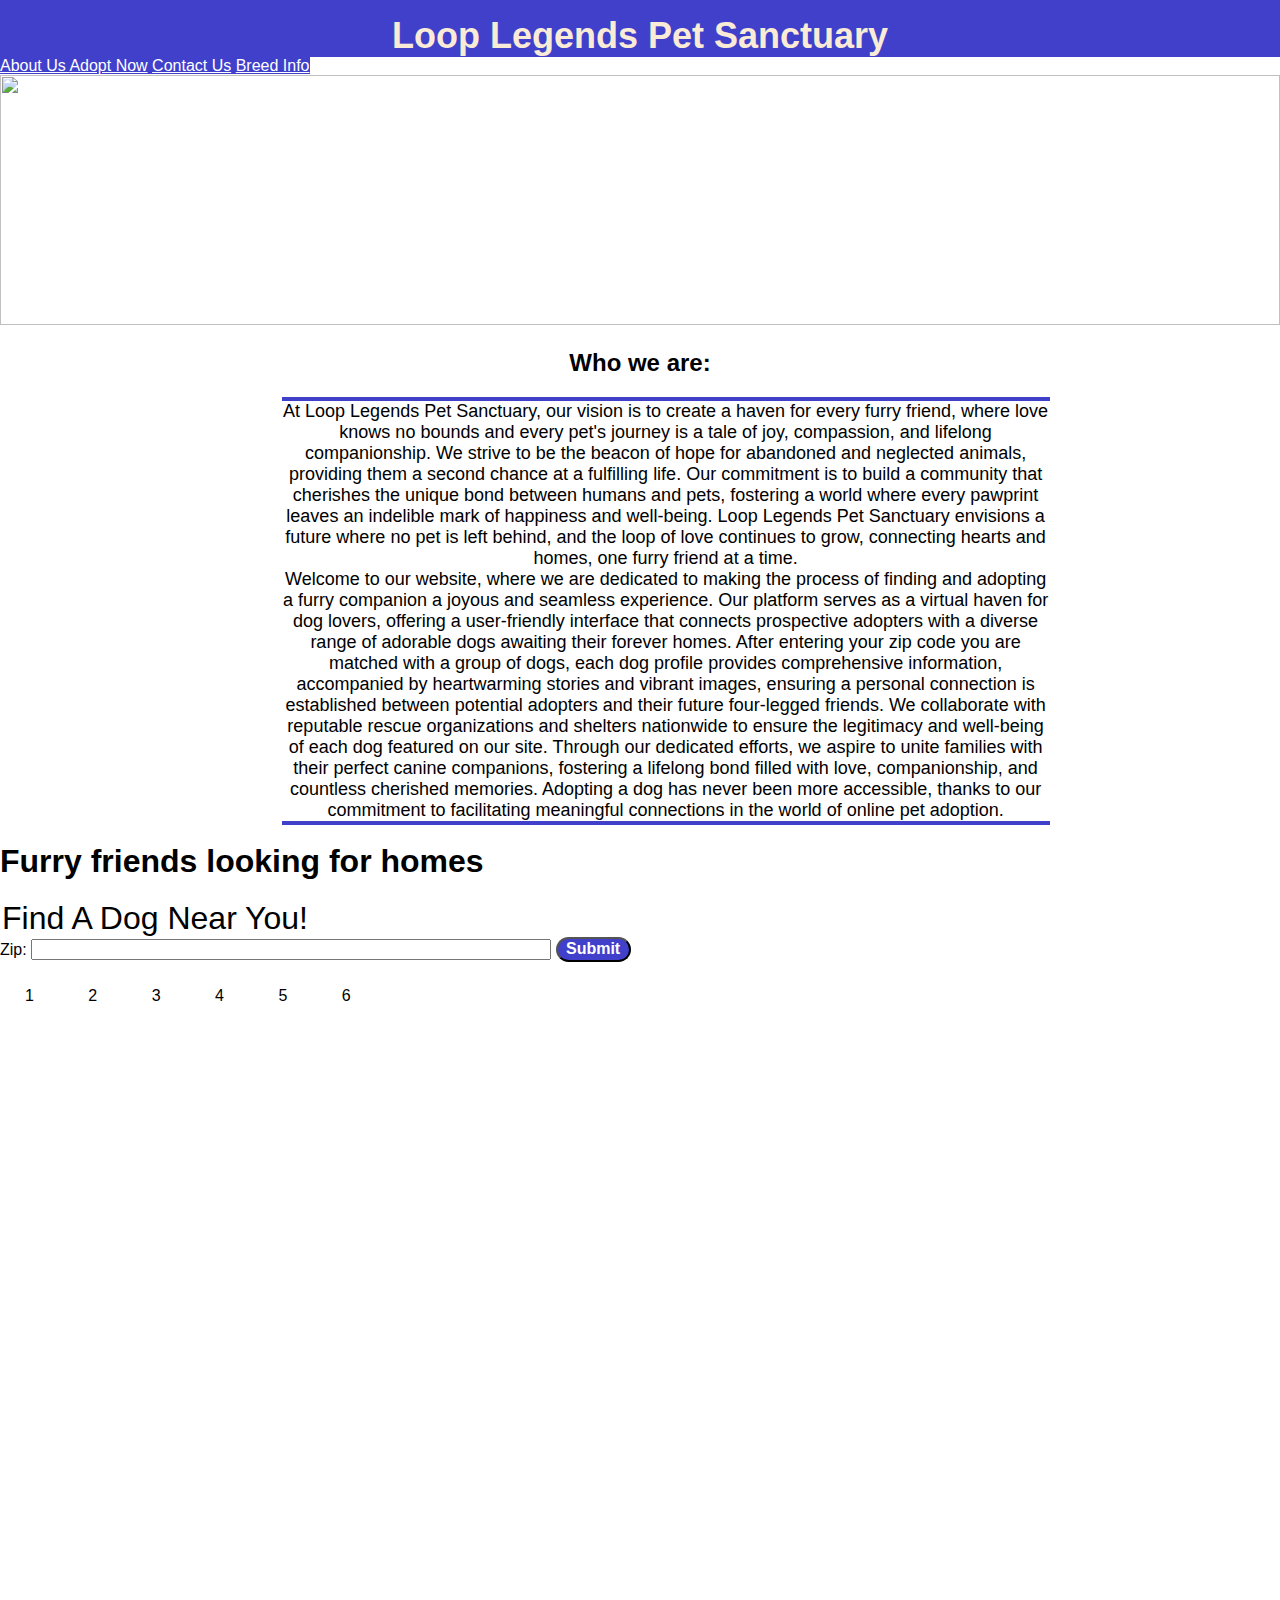
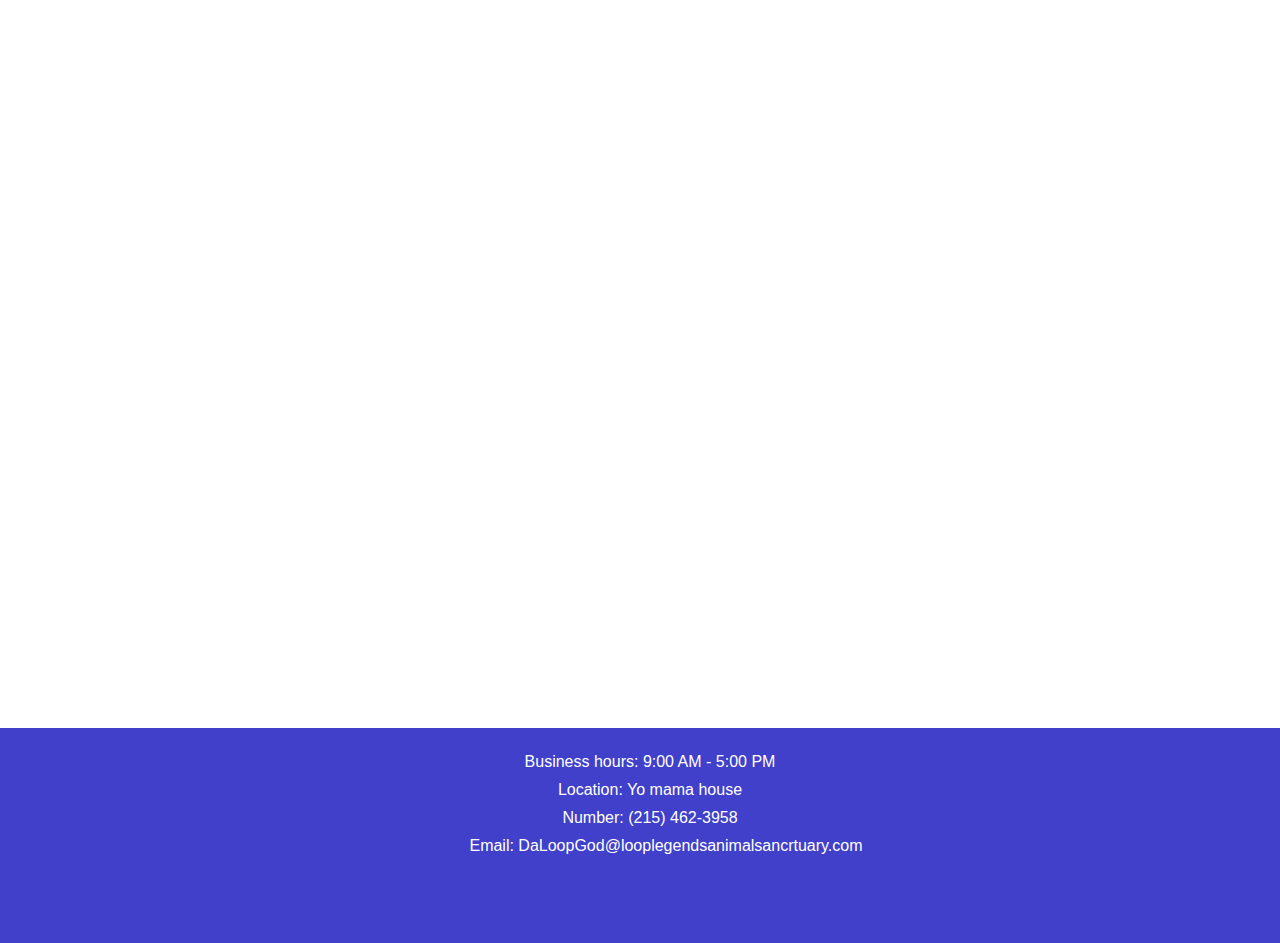
==== index.html @ d045b3fe "added images to the bio and cleaned up some things" ====
<!DOCTYPE html>
<html lang="en">
<head>
    <meta charset="UTF-8">
    <meta name="viewport" content="width=device-width, initial-scale=1.0">
    <title>Loop Legends Pet Sanctuary</title>
    <link rel="stylesheet" type="text/css" href="./assets/style.css" />
</head>

<body>
    <header>
        <nav>
            <h1 class="has-text-centered" class="is-size-3">Loop Legends Pet Sanctuary
            </h1>
            <ul class="navbar" class="has-text-centered">
                <a class="navbar-item" id="about-us" href="about-us.html">About Us </a>
                <a class="navbar-item" id="adopt-now" href="index.html">Adopt Now</a>
                <a class="navbar-item" id="contact-us" href="contact-us.html">Contact Us</a>
                <a class="navbar-item" id="breed-information" href="breed-info.html">Breed Info</a>
            </ul>
        </nav>
    </header>
    <div id="banner">
        <img id="body-img"
            src="https://img.freepik.com/premium-vector/set-silhouette-dog-white-background_769373-9618.jpg">
        <h2 class="is-size-2">Who we are:</h2>
        <div id="banner-p">
            <p>At Loop Legends Pet Sanctuary, our vision is to create a haven for every furry friend, where love knows
                no
                bounds
                and every pet's journey is a tale of joy, compassion, and lifelong companionship. We strive to be the
                beacon
                of
                hope for abandoned and neglected animals, providing them a second chance at a fulfilling life. Our
                commitment is
                to build a community that cherishes the unique bond between humans and pets, fostering a world where
                every
                pawprint leaves an indelible mark of happiness and well-being. Loop Legends Pet Sanctuary envisions a
                future
                where no pet is left behind, and the loop of love continues to grow, connecting hearts and homes, one
                furry
                friend at a time.</p>

            <p>Welcome to our website, where we are dedicated to making the process of finding and adopting a furry
                companion a
                joyous and seamless experience. Our platform serves as a virtual haven for dog lovers, offering a
                user-friendly
                interface that connects prospective adopters with a diverse range of adorable dogs awaiting their
                forever
                homes.
                After entering your zip code you are matched with a group of dogs, each dog profile provides
                comprehensive
                information, accompanied by heartwarming stories and vibrant images, ensuring a personal connection is
                established between potential adopters and their future four-legged friends. We collaborate with
                reputable
                rescue organizations and shelters nationwide to ensure the legitimacy and well-being of each dog
                featured on
                our
                site. Through our dedicated efforts, we aspire to unite families with their perfect canine companions,
                fostering
                a lifelong bond filled with love, companionship, and countless cherished memories. Adopting a dog has
                never
                been
                more accessible, thanks to our commitment to facilitating meaningful connections in the world of online
                pet
                adoption. </p>
        </div>
    </div>
    <br>
    <div class="Flexbox-Component-Class">
        <h1 class="title has-text-centered">
            Furry friends looking for homes
        </h1>
        <form class="has-text-centered">
            <legend> Find A Dog Near You! </legend>
            <label for="zip">Zip:</label>
            <input type="text" name="zip" id="zip">
            <input type="submit" id="submitZip">
        </form>
        <div class="columns is-flex-wrap-wrap is-justify-content-space-between">
            <div class="p-6 bd-highlight  
                has-background-primary"> 1 </div>
            <div class="p-6 bd-highlight  
                has-background-primary"> 2 </div>
            <div class="p-6 bd-highlight  
                has-background-primary"> 3 </div>
            <div class="p-6 bd-highlight  
                has-background-primary"> 4 </div>
            <div class="p-6 bd-highlight  
                has-background-primary"> 5 </div>
                <div class="p-6 bd-highlight  
                has-background-primary"> 6 </div>
        </div>
    </div>
    </div>
    <br>
    <footer>
        <ul>
            <li><a href="#business-hours">Business hours: 9:00 AM - 5:00 PM</a></li>
            <li><a href="#location">Location: Yo mama house</a></li>
            <li><a href="#number">Number: (215) 462-3958</li>
            <li><a href="#email">Email: DaLoopGod@looplegendsanimalsancrtuary.com</a></li>
        </ul>
    </footer>
    <script src="https://ajax.googleapis.com/ajax/libs/jquery/3.1.1/jquery.min.js"></script>
    <script src="./assets/script.js"></script>
</body>

</html>
---- assets/style.css ----
@import "https://cdn.jsdelivr.net/npm/bulma@0.9.4/css/bulma.min.css";

header h1 {
    background-color: rgb(64, 64, 203);
    text-align: center;
    color: antiquewhite;
    padding-top: 15px;
    font-family: 'Segoe UI', Tahoma, Geneva, Verdana, sans-serif;
    font-size: 36px;
    font-weight: bolder;
}

body {
    background-color: white;
    font-family: 'Arial', sans-serif;
    margin: 0;
    padding: 0;
}

body,
h1,
p,
ul {
    margin: 0;
    padding: 0;
}

#body-img {
    height: 250px;
    width: 100%;
    object-fit: cover;
}


#banner-p {
    text-align: center;
    border-top: 4px solid rgb(64, 64, 203);
    border-bottom: 4px solid rgb(64, 64, 203);
    box-decoration-break: clone;
    width: 60%;
    margin-left: 22%;
    font-size: large;
}

/* Nav Bar Customization */

.navbar {
    background-color: rgb(64, 64, 203);
    text-align: center;
}

.navbar-item {
    color: white;
    border-radius: 8px;
    margin-bottom: 2px;
}

header ul {
    width: 100%;
    list-style: none;
    justify-content: center;
    display: inline;
    font-family: 'Segoe UI', Tahoma, Geneva, Verdana, sans-serif;
    color: white;
}

.navbar li a:hover {
    background-color: white;
    color: rgb(64, 64, 203);
}

nav ul li {
    color: red;
}

/* Body Customization */

h2 {
    font-family: 'Segoe UI', Tahoma, Geneva, Verdana, sans-serif;
    text-align: center;
}

form {
    margin-top: 20px;

}

#banner h2 {
    font-weight: bold;
}

.columns {
    overflow: visible;
}

.p-6 {
    margin: 25px;
    display: inline-block;
}

legend {
    font-family: 'Segoe UI', Tahoma, Geneva, Verdana, sans-serif;
    font-size: 32px;
}

label {
    font-family: 'Segoe UI', Tahoma, Geneva, Verdana, sans-serif;
}

input {
    width: 40%;
    font-family: 'Segoe UI', Tahoma, Geneva, Verdana, sans-serif;
}

#submitZip {
    border-radius: 12.5px;
    height: 25px;
    width: 75px;
    color: white;
    background-color: rgb(64, 64, 203);
    font-family: 'Segoe UI', Tahoma, Geneva, Verdana, sans-serif;
    font-size: 16px;
    font-weight: bold;
}

.dog-fact {
    text-align: center;
    padding: 20px;
}

.dog-fact h4 {
    font-size: 32px;
    font-family: 'Segoe UI', Tahoma, Geneva, Verdana, sans-serif;
    align-items: center;
}

.dog-fact button {
    border-radius: 12.5px;
    height: 25px;
    width: 75px;
    color: white;
    background-color: rgb(64, 64, 203);
    font-family: 'Segoe UI', Tahoma, Geneva, Verdana, sans-serif;
    font-size: 16px;
    font-weight: bold;
}
/* Footer Customization */

footer {
    background-color: rgb(64, 64, 203);
    height: 200px;
    margin-top: 100%;
    text-align: center;
    padding-top: 15px;
}

footer li {
    width: 100%;
    list-style: none;
    justify-content: center;
    display: block;
    margin: 10px;
    font-family: 'Segoe UI', Tahoma, Geneva, Verdana, sans-serif;
}

footer li a {
    color: white;
    padding: 14px 16px;
    text-decoration: none;
}


/* setting the text and header to change when resized */

@media screen and (max-width: 1024px) {
    header {
        background-color: rgb(64, 64, 203);
    }

}

@media screen and (max-width: 1024px) {
    #banner-p {
        margin-left: 12.5%;
    }
}

@media screen and (max-width: 1024px) {
    #banner-p {
        margin-right: 12.5%;
    }
}

@media screen and (max-width: 1024px) {
    #banner-p {
        width: 75%;
    }
}

@media screen and (max-width: 764px) {
    #banner-p {
        width: 85%;
    }
}

@media screen and (max-width: 764px) {
    #banner-p {
        margin-left: 7.5%;
    }
}

@media screen and (max-width: 764px) {
    #banner-p {
        margin-right: 7.5%;
    }
}

/* hiding the navbar on smal screens to save screen space */


@media screen and (max-width: 1024px) {
    .navbar-item {
        display: inline;
    }
}

@media screen and (max-width: 1024px) {
    header ul{
        justify-content: center;
    }
}

/* about us page customization */

#about-us-h1 {
    margin: 20px;
    font-size: 36px;
    font-weight: bolder;
    font-family: 'Segoe UI', Tahoma, Geneva, Verdana, sans-serif;
    text-align: center;
}

#about-us-h2 {
    margin-top: 15px;
    margin: 20px;
    font-size: 36px;
    font-weight: bolder;
    font-family: 'Segoe UI', Tahoma, Geneva, Verdana, sans-serif;
    text-align: center;
}

h3 {
    margin-left: 15%;
    margin-top: 15px;
    margin: 20px;
    font-size: 36px;
    font-weight: bolder;
    font-family: 'Segoe UI', Tahoma, Geneva, Verdana, sans-serif;
}
#about-us-p {
    text-align: center;
    border-top: 4px solid rgb(64, 64, 203);
    border-bottom: 4px solid rgb(64, 64, 203);
    box-decoration-break: clone;
    width: 80%;
    margin-left: 10%;
    font-size: 17px;
}

.bio-item {
    display: flex;
    margin: 0px;
    padding: 0px;
    flex-direction: row;
    padding: 15px;
}

#bio-img {
    height: 250px;
    width: 250px;
    float: right;
    margin: 10px;
}
#bio-img-2 {
    height: 250px;
    width: 250px;
    float: left;
    margin: 10px;
}


.team-bio span {
    margin: 15px;
    font-family: 'Segoe UI', Tahoma, Geneva, Verdana, sans-serif;
    font-weight: 24px;
}

#luis, #saydou, #jordan {
  
    margin: 10px;
}

@media screen and (max-width: 764px) {
    #about-us-p {
        width: 85%;
    }
}

@media screen and (max-width: 764px) {
    #about-us-p {
        margin-left: 7.5%;
    }
}

@media screen and (max-width: 764px) {
    #about-us-p {
        margin-right: 7.5%;
    }
}



/* Contact Us page customization */


.contact-us h2 {
    margin-top: 15px;
    margin: 20px;
    font-size: 36px;
    font-weight: bolder;
    font-family: 'Segoe UI', Tahoma, Geneva, Verdana, sans-serif;
    text-align: center;
}

.contact-us p {
    margin-top: 15px;
    margin: 20px;
    font-size: 20px;
    font-weight: bolder;
    font-family: 'Segoe UI', Tahoma, Geneva, Verdana, sans-serif;
    text-align: center;
}

.contact-us ul {
    margin: 20px;
    font-size: 16px;
    font-weight: bold;
    font-family: 'Segoe UI', Tahoma, Geneva, Verdana, sans-serif;
   margin-left: 5%;
}


#fact-h2 {
    font-family: 'Segoe UI', Tahoma, Geneva, Verdana, sans-serif;
    font-size: 30px;
    font-weight: bolder;
    margin: 20px;
}
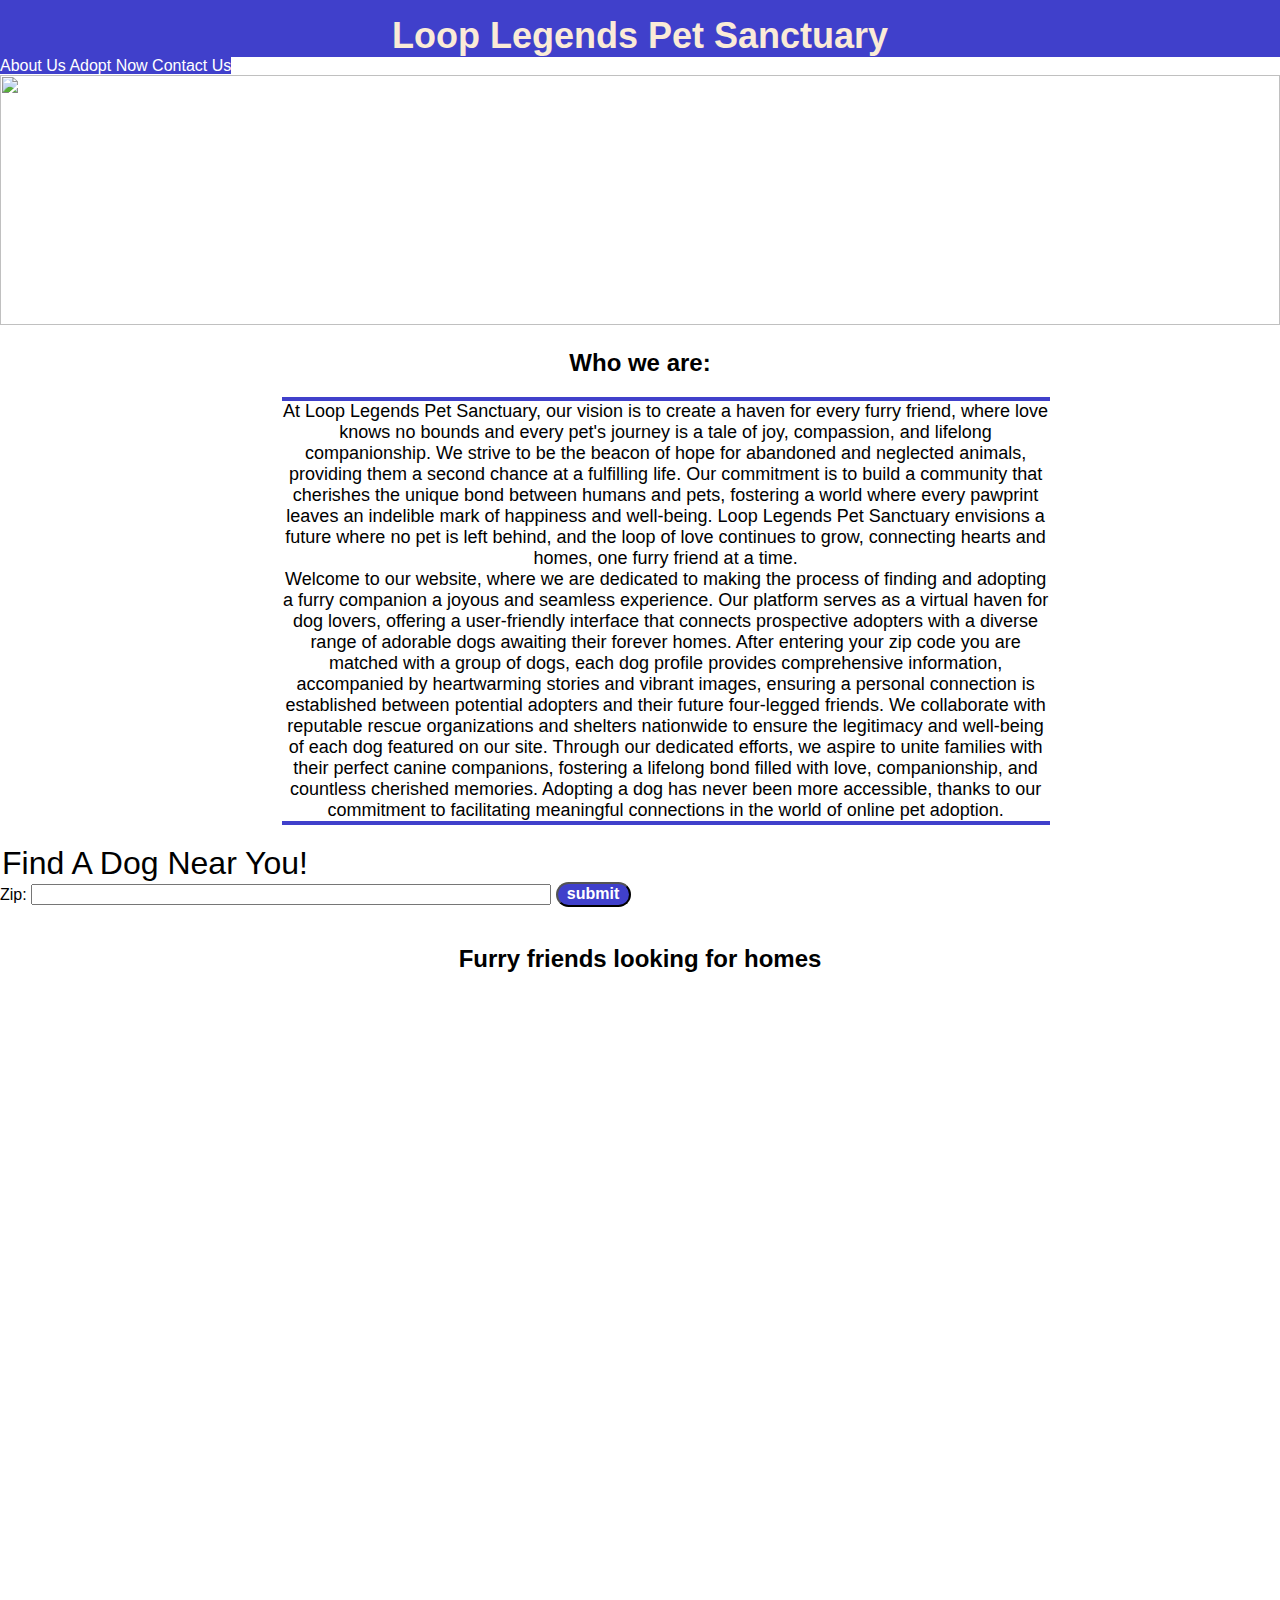
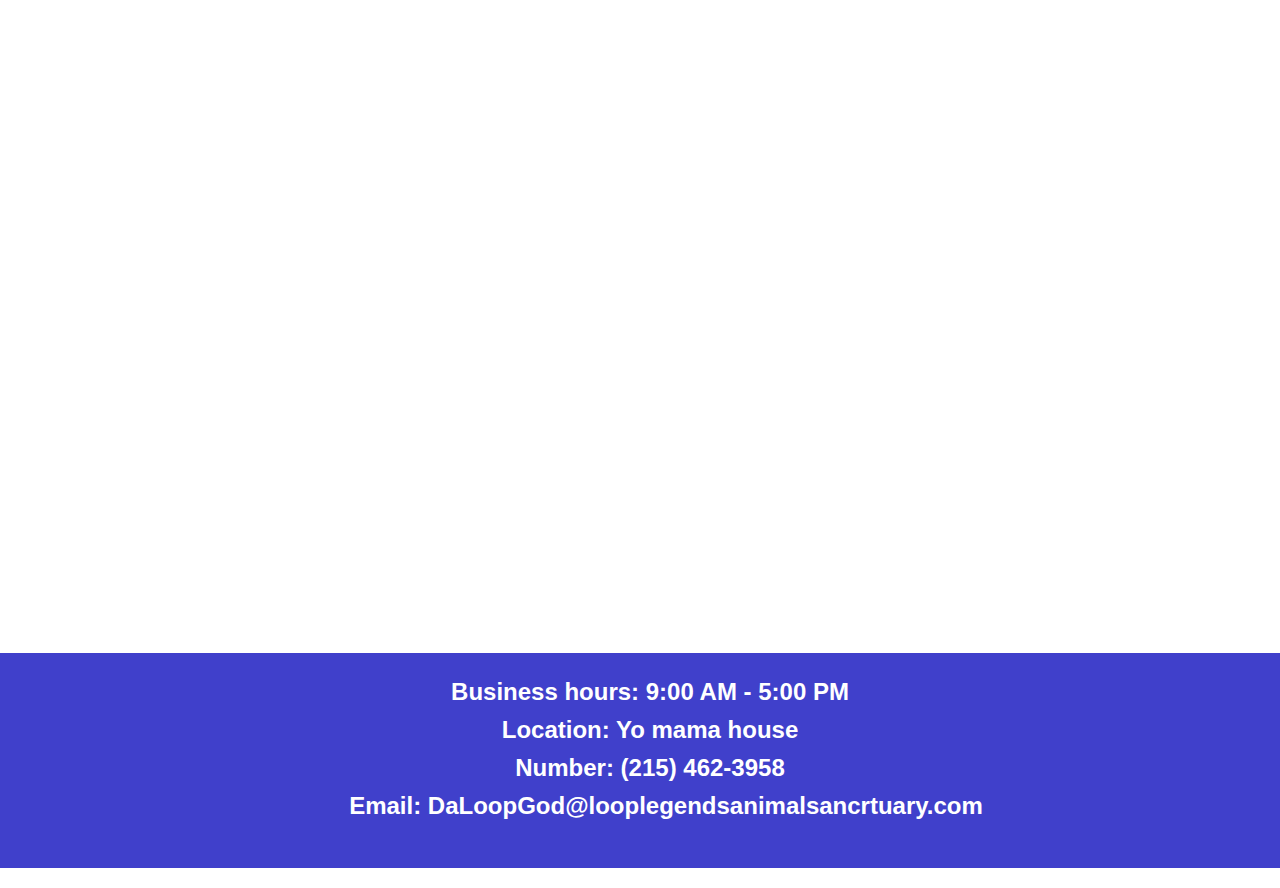
==== commit 59b4aa20: "added more javascript" ====
--- a/index.html
+++ b/index.html
@@ -1,25 +1,25 @@
 <!DOCTYPE html>
 <html lang="en">
+
 <head>
     <meta charset="UTF-8">
     <meta name="viewport" content="width=device-width, initial-scale=1.0">
     <title>Loop Legends Pet Sanctuary</title>
     <link rel="stylesheet" type="text/css" href="./assets/style.css" />
 </head>
+<header>
+    <nav>
+        <h1 class="has-text-centered" class="is-size-3">Loop Legends Pet Sanctuary
+        </h1>
+        <ul class="navbar" class="has-text-centered">
+            <a class="navbar-item">About Us</a>
+            <a class="navbar-item">Adopt Now</a>
+            <a class="navbar-item">Contact Us</a>
+        </ul>
+    </nav>
+</header>
 
 <body>
-    <header>
-        <nav>
-            <h1 class="has-text-centered" class="is-size-3">Loop Legends Pet Sanctuary
-            </h1>
-            <ul class="navbar" class="has-text-centered">
-                <a class="navbar-item" id="about-us" href="about-us.html">About Us </a>
-                <a class="navbar-item" id="adopt-now" href="index.html">Adopt Now</a>
-                <a class="navbar-item" id="contact-us" href="contact-us.html">Contact Us</a>
-                <a class="navbar-item" id="breed-information" href="breed-info.html">Breed Info</a>
-            </ul>
-        </nav>
-    </header>
     <div id="banner">
         <img id="body-img"
             src="https://img.freepik.com/premium-vector/set-silhouette-dog-white-background_769373-9618.jpg">
@@ -66,17 +66,17 @@
                 adoption. </p>
         </div>
     </div>
+
+    <form class="has-text-centered">
+        <legend> Find A Dog Near You! </legend>
+        <label for="zip">Zip:</label>
+        <input type="text" name="zip" id="zip">
+        <button id="submitZip">submit</button>
+    </form>
     <br>
-    <div class="Flexbox-Component-Class">
-        <h1 class="title has-text-centered">
+        <h2 class="title has-text-centered">
             Furry friends looking for homes
-        </h1>
-        <form class="has-text-centered">
-            <legend> Find A Dog Near You! </legend>
-            <label for="zip">Zip:</label>
-            <input type="text" name="zip" id="zip">
-            <input type="submit" id="submitZip">
-        </form>
+        <!-- </h2>
         <div class="columns is-flex-wrap-wrap is-justify-content-space-between">
             <div class="p-6 bd-highlight  
                 has-background-primary"> 1 </div>
@@ -89,21 +89,22 @@
             <div class="p-6 bd-highlight  
                 has-background-primary"> 5 </div>
                 <div class="p-6 bd-highlight  
-                has-background-primary"> 6 </div>
+                has-background-primary"> 6 </div> -->
+            <!-- Fetched images displayed here -->
+            <div id="img-container"></div>
         </div>
     </div>
-    </div>
-    <br>
-    <footer>
-        <ul>
-            <li><a href="#business-hours">Business hours: 9:00 AM - 5:00 PM</a></li>
-            <li><a href="#location">Location: Yo mama house</a></li>
-            <li><a href="#number">Number: (215) 462-3958</li>
-            <li><a href="#email">Email: DaLoopGod@looplegendsanimalsancrtuary.com</a></li>
-        </ul>
-    </footer>
+</div>
+</body>
+<footer>
+    <ul>
+        <li><a href="#business-hours">Business hours: 9:00 AM - 5:00 PM</a></li>
+        <li><a href="#location">Location: Yo mama house</a></li>
+        <li><a href="#number">Number: (215) 462-3958</li>
+        <li><a href="#email">Email: DaLoopGod@looplegendsanimalsancrtuary.com</a></li>
+    </ul>
+</footer>
     <script src="https://ajax.googleapis.com/ajax/libs/jquery/3.1.1/jquery.min.js"></script>
     <script src="./assets/script.js"></script>
-</body>
 
 </html>--- a/assets/style.css
+++ b/assets/style.css
@@ -51,8 +51,6 @@
 
 .navbar-item {
     color: white;
-    border-radius: 8px;
-    margin-bottom: 2px;
 }
 
 header ul {
@@ -123,27 +121,6 @@
     font-weight: bold;
 }
 
-.dog-fact {
-    text-align: center;
-    padding: 20px;
-}
-
-.dog-fact h4 {
-    font-size: 32px;
-    font-family: 'Segoe UI', Tahoma, Geneva, Verdana, sans-serif;
-    align-items: center;
-}
-
-.dog-fact button {
-    border-radius: 12.5px;
-    height: 25px;
-    width: 75px;
-    color: white;
-    background-color: rgb(64, 64, 203);
-    font-family: 'Segoe UI', Tahoma, Geneva, Verdana, sans-serif;
-    font-size: 16px;
-    font-weight: bold;
-}
 /* Footer Customization */
 
 footer {
@@ -218,141 +195,21 @@
 /* hiding the navbar on smal screens to save screen space */
 
 
-@media screen and (max-width: 1024px) {
+@media screen and (max-width: 376px) {
     .navbar-item {
         display: inline;
     }
 }
+/* @media screen and (max-width: 1021px) {
+    .navbar {
+        display: inline;
+    }
+} */
+
+
 
 @media screen and (max-width: 1024px) {
     header ul{
         justify-content: center;
     }
-}
-
-/* about us page customization */
-
-#about-us-h1 {
-    margin: 20px;
-    font-size: 36px;
-    font-weight: bolder;
-    font-family: 'Segoe UI', Tahoma, Geneva, Verdana, sans-serif;
-    text-align: center;
-}
-
-#about-us-h2 {
-    margin-top: 15px;
-    margin: 20px;
-    font-size: 36px;
-    font-weight: bolder;
-    font-family: 'Segoe UI', Tahoma, Geneva, Verdana, sans-serif;
-    text-align: center;
-}
-
-h3 {
-    margin-left: 15%;
-    margin-top: 15px;
-    margin: 20px;
-    font-size: 36px;
-    font-weight: bolder;
-    font-family: 'Segoe UI', Tahoma, Geneva, Verdana, sans-serif;
-}
-#about-us-p {
-    text-align: center;
-    border-top: 4px solid rgb(64, 64, 203);
-    border-bottom: 4px solid rgb(64, 64, 203);
-    box-decoration-break: clone;
-    width: 80%;
-    margin-left: 10%;
-    font-size: 17px;
-}
-
-.bio-item {
-    display: flex;
-    margin: 0px;
-    padding: 0px;
-    flex-direction: row;
-    padding: 15px;
-}
-
-#bio-img {
-    height: 250px;
-    width: 250px;
-    float: right;
-    margin: 10px;
-}
-#bio-img-2 {
-    height: 250px;
-    width: 250px;
-    float: left;
-    margin: 10px;
-}
-
-
-.team-bio span {
-    margin: 15px;
-    font-family: 'Segoe UI', Tahoma, Geneva, Verdana, sans-serif;
-    font-weight: 24px;
-}
-
-#luis, #saydou, #jordan {
-  
-    margin: 10px;
-}
-
-@media screen and (max-width: 764px) {
-    #about-us-p {
-        width: 85%;
-    }
-}
-
-@media screen and (max-width: 764px) {
-    #about-us-p {
-        margin-left: 7.5%;
-    }
-}
-
-@media screen and (max-width: 764px) {
-    #about-us-p {
-        margin-right: 7.5%;
-    }
-}
-
-
-
-/* Contact Us page customization */
-
-
-.contact-us h2 {
-    margin-top: 15px;
-    margin: 20px;
-    font-size: 36px;
-    font-weight: bolder;
-    font-family: 'Segoe UI', Tahoma, Geneva, Verdana, sans-serif;
-    text-align: center;
-}
-
-.contact-us p {
-    margin-top: 15px;
-    margin: 20px;
-    font-size: 20px;
-    font-weight: bolder;
-    font-family: 'Segoe UI', Tahoma, Geneva, Verdana, sans-serif;
-    text-align: center;
-}
-
-.contact-us ul {
-    margin: 20px;
-    font-size: 16px;
-    font-weight: bold;
-    font-family: 'Segoe UI', Tahoma, Geneva, Verdana, sans-serif;
-   margin-left: 5%;
-}
-
-
-#fact-h2 {
-    font-family: 'Segoe UI', Tahoma, Geneva, Verdana, sans-serif;
-    font-size: 30px;
-    font-weight: bolder;
-    margin: 20px;
 }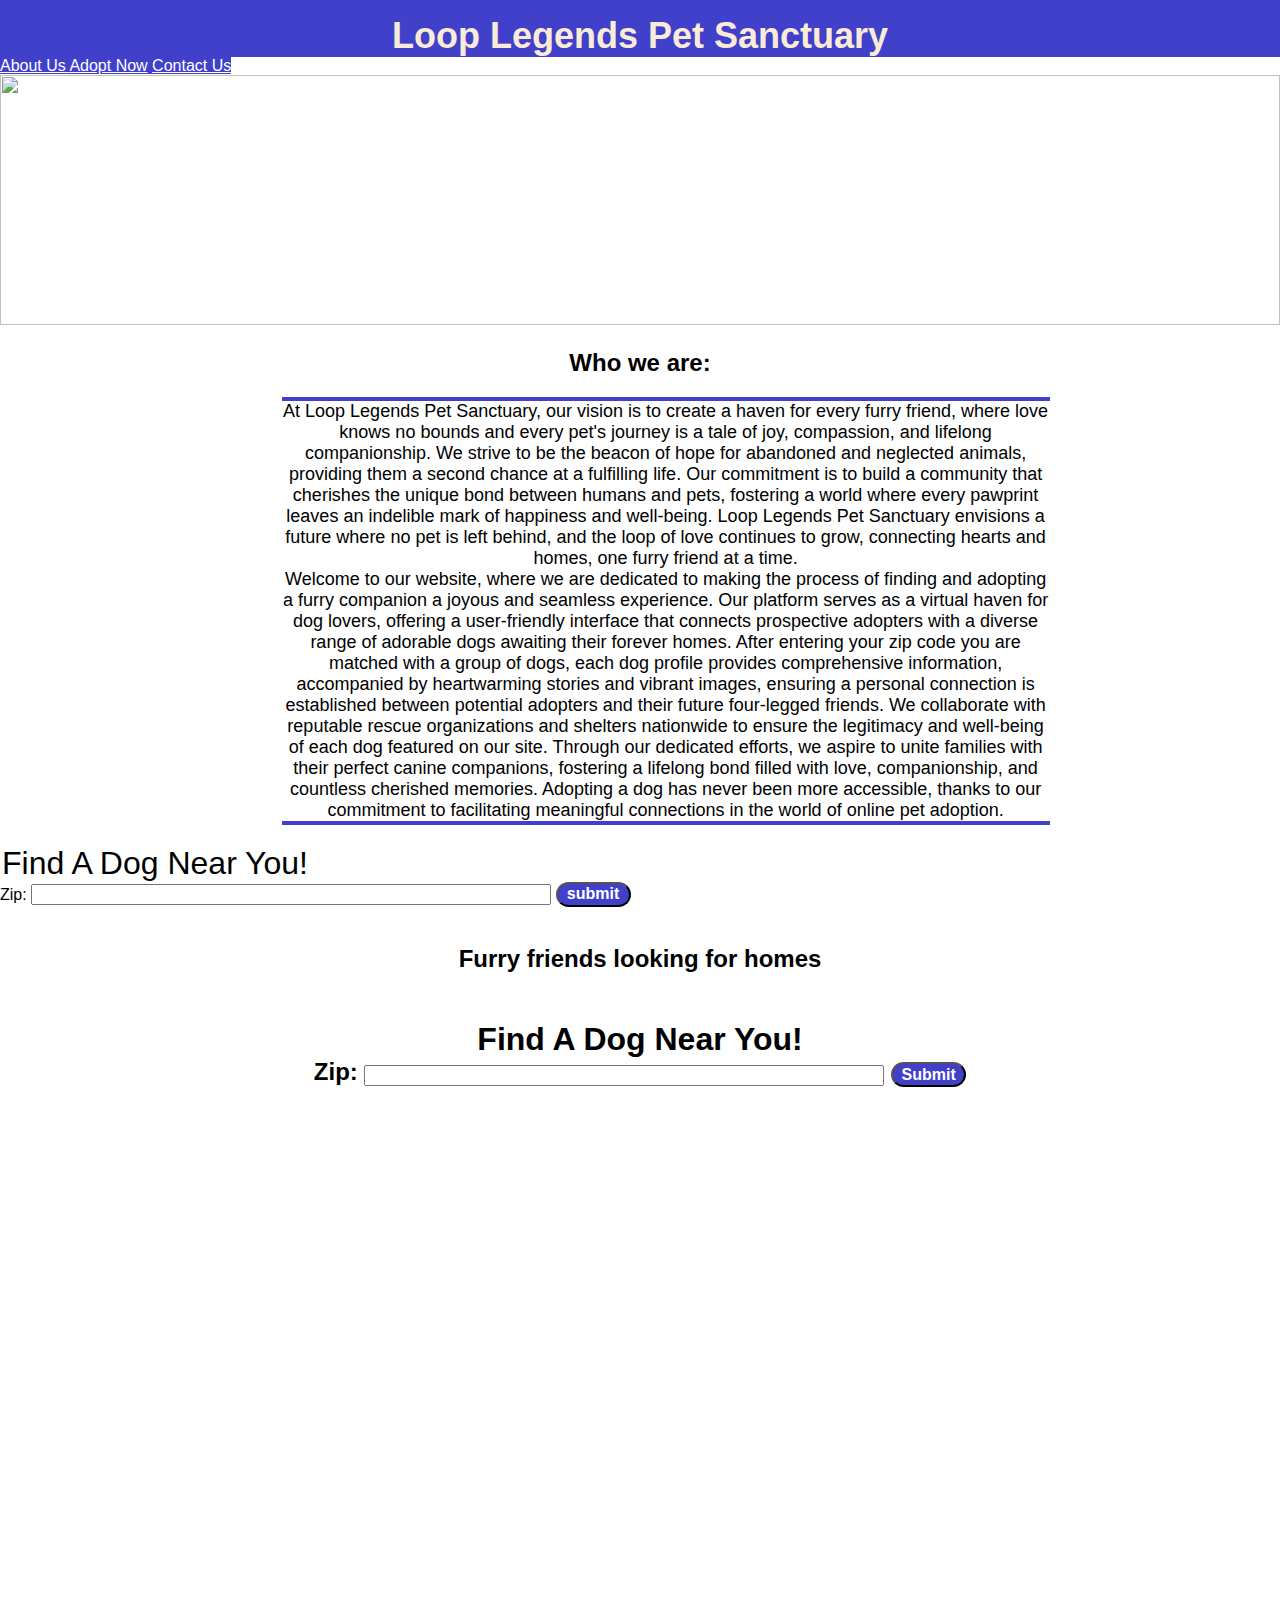
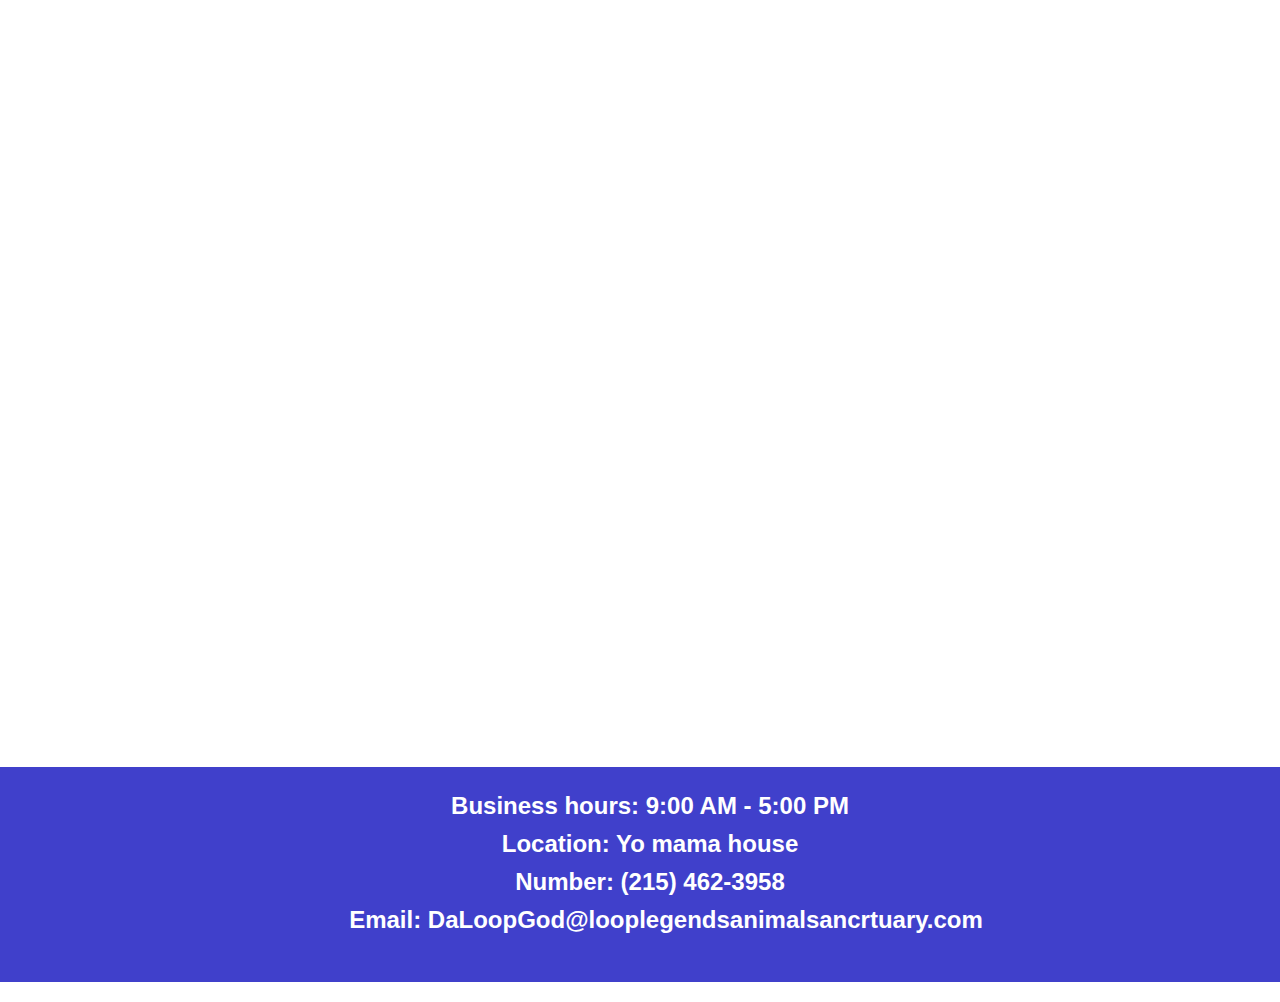
==== commit 5c004673: "Merge branch 'main' into feature/javascript" ====
--- a/index.html
+++ b/index.html
@@ -1,6 +1,5 @@
 <!DOCTYPE html>
 <html lang="en">
-
 <head>
     <meta charset="UTF-8">
     <meta name="viewport" content="width=device-width, initial-scale=1.0">
@@ -12,9 +11,9 @@
         <h1 class="has-text-centered" class="is-size-3">Loop Legends Pet Sanctuary
         </h1>
         <ul class="navbar" class="has-text-centered">
-            <a class="navbar-item">About Us</a>
-            <a class="navbar-item">Adopt Now</a>
-            <a class="navbar-item">Contact Us</a>
+            <a class="navbar-item" id="about-us" href="about-us.html">About Us </a>
+            <a class="navbar-item" id="adopt-now" href="index.html">Adopt Now</a>
+            <a class="navbar-item" id="contact-us" href="contact-us.html">Contact Us</a>
         </ul>
     </nav>
 </header>
@@ -94,17 +93,23 @@
             <div id="img-container"></div>
         </div>
     </div>
-</div>
-</body>
-<footer>
-    <ul>
-        <li><a href="#business-hours">Business hours: 9:00 AM - 5:00 PM</a></li>
-        <li><a href="#location">Location: Yo mama house</a></li>
-        <li><a href="#number">Number: (215) 462-3958</li>
-        <li><a href="#email">Email: DaLoopGod@looplegendsanimalsancrtuary.com</a></li>
-    </ul>
-</footer>
+    </div>
+    <br>
+    <form class="has-text-centered">
+        <legend> Find A Dog Near You! </legend>
+        <label for="zip">Zip:</label>
+        <input type="text" name="zip" id="zip">
+        <input type="submit" id="submitZip">
+    </form>
+    <footer>
+        <ul>
+            <li><a href="#business-hours">Business hours: 9:00 AM - 5:00 PM</a></li>
+            <li><a href="#location">Location: Yo mama house</a></li>
+            <li><a href="#number">Number: (215) 462-3958</li>
+            <li><a href="#email">Email: DaLoopGod@looplegendsanimalsancrtuary.com</a></li>
+        </ul>
+    </footer>
     <script src="https://ajax.googleapis.com/ajax/libs/jquery/3.1.1/jquery.min.js"></script>
     <script src="./assets/script.js"></script>
-
+</body>
 </html>--- a/assets/style.css
+++ b/assets/style.css
@@ -51,6 +51,8 @@
 
 .navbar-item {
     color: white;
+    border-radius: 8px;
+    margin-bottom: 2px;
 }
 
 header ul {
@@ -212,4 +214,96 @@
     header ul{
         justify-content: center;
     }
+}
+
+/* about us page customization */
+
+#about-us-h1 {
+    margin: 20px;
+    font-size: 36px;
+    font-weight: bolder;
+    font-family: 'Segoe UI', Tahoma, Geneva, Verdana, sans-serif;
+    text-align: center;
+}
+
+#about-us-h2 {
+    margin-top: 15px;
+    margin: 20px;
+    font-size: 36px;
+    font-weight: bolder;
+    font-family: 'Segoe UI', Tahoma, Geneva, Verdana, sans-serif;
+    text-align: center;
+}
+
+h3 {
+    margin-left: 15%;
+    margin-top: 15px;
+    margin: 20px;
+    font-size: 36px;
+    font-weight: bolder;
+    font-family: 'Segoe UI', Tahoma, Geneva, Verdana, sans-serif;
+}
+#about-us-p {
+    text-align: center;
+    border-top: 4px solid rgb(64, 64, 203);
+    border-bottom: 4px solid rgb(64, 64, 203);
+    box-decoration-break: clone;
+    width: 80%;
+    margin-left: 10%;
+    font-size: 17px;
+}
+
+.team-bio p {
+    margin: 15px;
+    font-family: 'Segoe UI', Tahoma, Geneva, Verdana, sans-serif;
+
+}
+
+@media screen and (max-width: 764px) {
+    #about-us-p {
+        width: 85%;
+    }
+}
+
+@media screen and (max-width: 764px) {
+    #about-us-p {
+        margin-left: 7.5%;
+    }
+}
+
+@media screen and (max-width: 764px) {
+    #about-us-p {
+        margin-right: 7.5%;
+    }
+}
+
+
+
+/* Contact Us page customization */
+
+
+.contact-us h2 {
+    margin-top: 15px;
+    margin: 20px;
+    font-size: 36px;
+    font-weight: bolder;
+    font-family: 'Segoe UI', Tahoma, Geneva, Verdana, sans-serif;
+    text-align: center;
+}
+
+.contact-us p {
+    margin-top: 15px;
+    margin: 20px;
+    font-size: 20px;
+    font-weight: bolder;
+    font-family: 'Segoe UI', Tahoma, Geneva, Verdana, sans-serif;
+    text-align: center;
+}
+
+.contact-us ul {
+    margin: 20px;
+    font-size: 16px;
+    font-weight: bold;
+    font-family: 'Segoe UI', Tahoma, Geneva, Verdana, sans-serif;
+   margin-left: 5%;
 }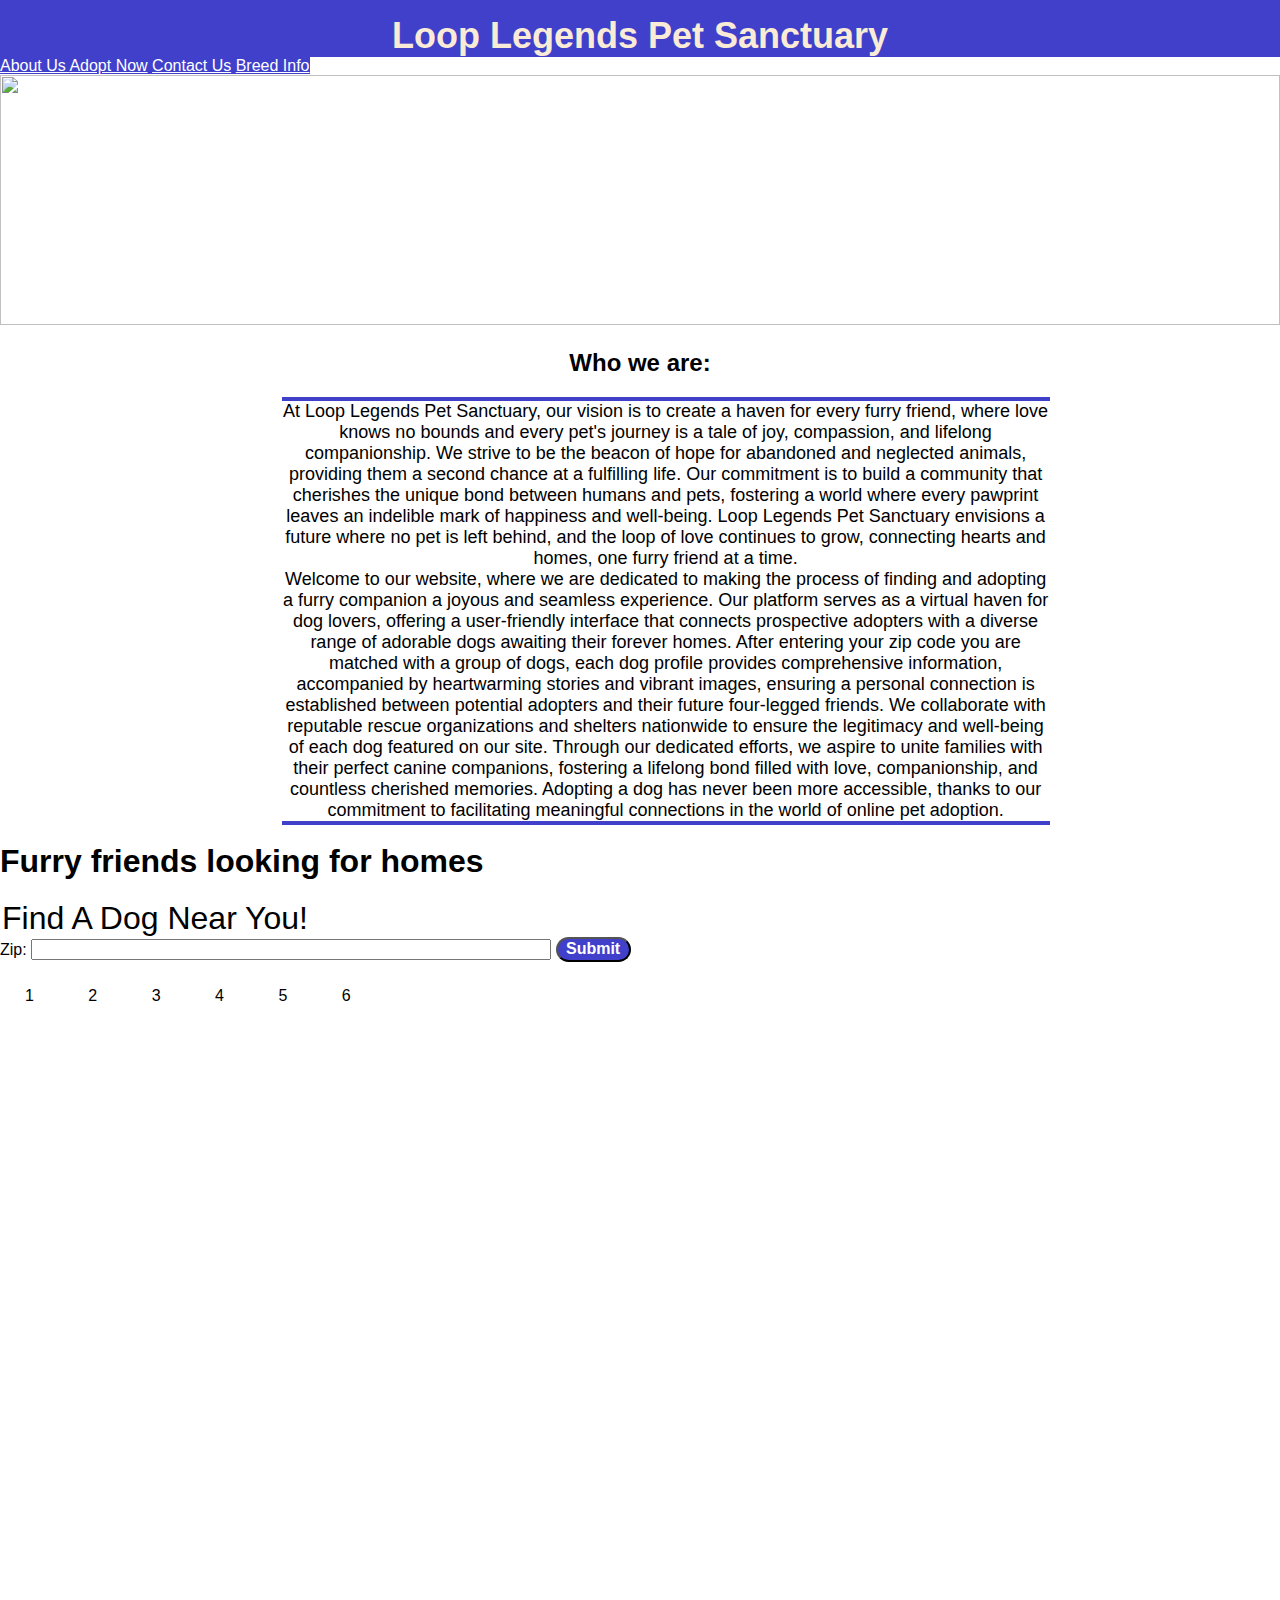
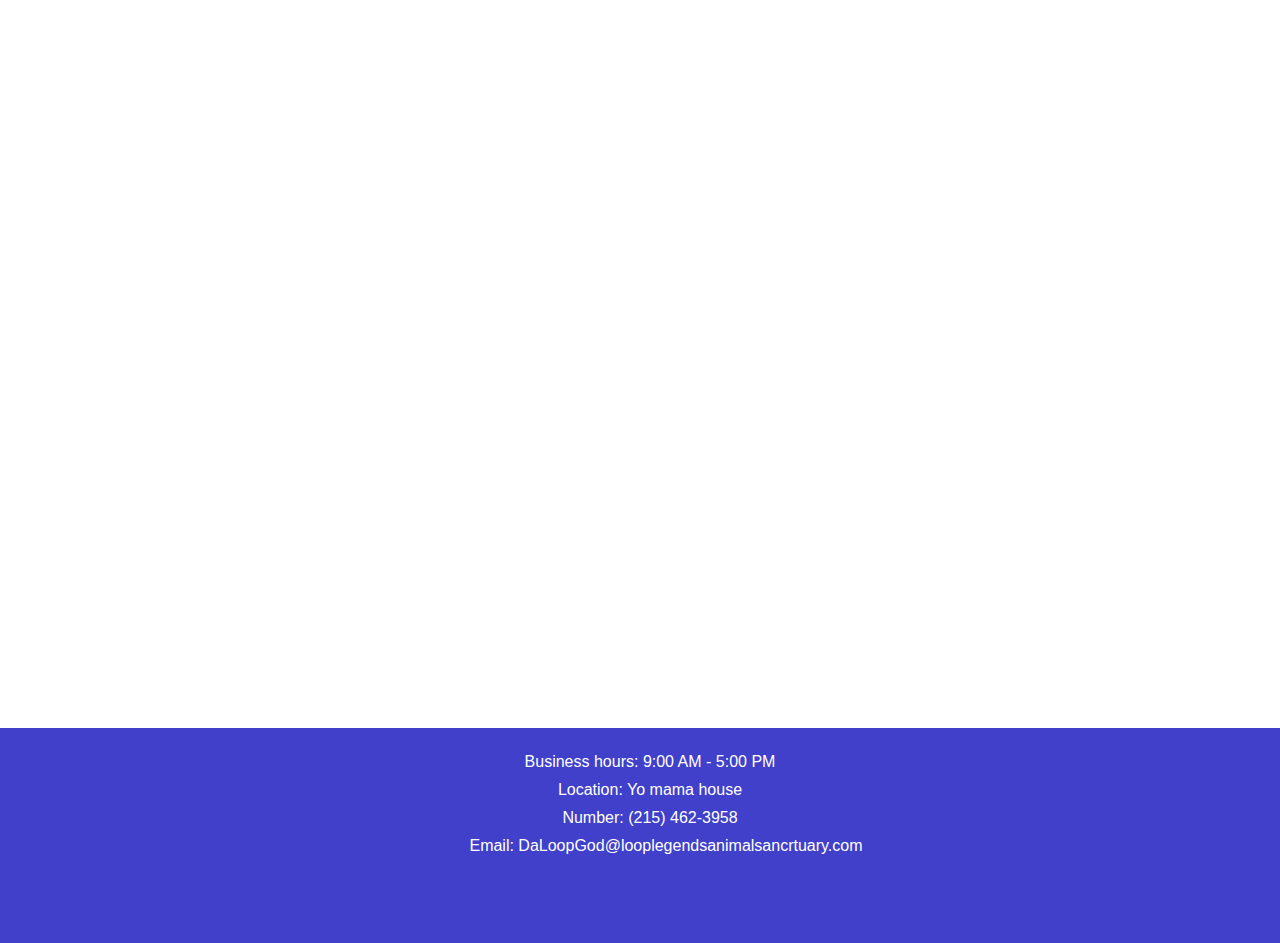
==== commit 5e77b3c4: "Merge pull request #19 from Lrive004/feature/bio-images" ====
--- a/index.html
+++ b/index.html
@@ -6,19 +6,20 @@
     <title>Loop Legends Pet Sanctuary</title>
     <link rel="stylesheet" type="text/css" href="./assets/style.css" />
 </head>
-<header>
-    <nav>
-        <h1 class="has-text-centered" class="is-size-3">Loop Legends Pet Sanctuary
-        </h1>
-        <ul class="navbar" class="has-text-centered">
-            <a class="navbar-item" id="about-us" href="about-us.html">About Us </a>
-            <a class="navbar-item" id="adopt-now" href="index.html">Adopt Now</a>
-            <a class="navbar-item" id="contact-us" href="contact-us.html">Contact Us</a>
-        </ul>
-    </nav>
-</header>
 
 <body>
+    <header>
+        <nav>
+            <h1 class="has-text-centered" class="is-size-3">Loop Legends Pet Sanctuary
+            </h1>
+            <ul class="navbar" class="has-text-centered">
+                <a class="navbar-item" id="about-us" href="about-us.html">About Us </a>
+                <a class="navbar-item" id="adopt-now" href="index.html">Adopt Now</a>
+                <a class="navbar-item" id="contact-us" href="contact-us.html">Contact Us</a>
+                <a class="navbar-item" id="breed-information" href="breed-info.html">Breed Info</a>
+            </ul>
+        </nav>
+    </header>
     <div id="banner">
         <img id="body-img"
             src="https://img.freepik.com/premium-vector/set-silhouette-dog-white-background_769373-9618.jpg">
@@ -65,17 +66,17 @@
                 adoption. </p>
         </div>
     </div>
-
-    <form class="has-text-centered">
-        <legend> Find A Dog Near You! </legend>
-        <label for="zip">Zip:</label>
-        <input type="text" name="zip" id="zip">
-        <button id="submitZip">submit</button>
-    </form>
     <br>
-        <h2 class="title has-text-centered">
+    <div class="Flexbox-Component-Class">
+        <h1 class="title has-text-centered">
             Furry friends looking for homes
-        <!-- </h2>
+        </h1>
+        <form class="has-text-centered">
+            <legend> Find A Dog Near You! </legend>
+            <label for="zip">Zip:</label>
+            <input type="text" name="zip" id="zip">
+            <input type="submit" id="submitZip">
+        </form>
         <div class="columns is-flex-wrap-wrap is-justify-content-space-between">
             <div class="p-6 bd-highlight  
                 has-background-primary"> 1 </div>
@@ -88,19 +89,11 @@
             <div class="p-6 bd-highlight  
                 has-background-primary"> 5 </div>
                 <div class="p-6 bd-highlight  
-                has-background-primary"> 6 </div> -->
-            <!-- Fetched images displayed here -->
-            <div id="img-container"></div>
+                has-background-primary"> 6 </div>
         </div>
     </div>
     </div>
     <br>
-    <form class="has-text-centered">
-        <legend> Find A Dog Near You! </legend>
-        <label for="zip">Zip:</label>
-        <input type="text" name="zip" id="zip">
-        <input type="submit" id="submitZip">
-    </form>
     <footer>
         <ul>
             <li><a href="#business-hours">Business hours: 9:00 AM - 5:00 PM</a></li>
@@ -112,4 +105,5 @@
     <script src="https://ajax.googleapis.com/ajax/libs/jquery/3.1.1/jquery.min.js"></script>
     <script src="./assets/script.js"></script>
 </body>
+
 </html>--- a/assets/style.css
+++ b/assets/style.css
@@ -123,6 +123,27 @@
     font-weight: bold;
 }
 
+.dog-fact {
+    text-align: center;
+    padding: 20px;
+}
+
+.dog-fact h4 {
+    font-size: 32px;
+    font-family: 'Segoe UI', Tahoma, Geneva, Verdana, sans-serif;
+    align-items: center;
+}
+
+.dog-fact button {
+    border-radius: 12.5px;
+    height: 25px;
+    width: 75px;
+    color: white;
+    background-color: rgb(64, 64, 203);
+    font-family: 'Segoe UI', Tahoma, Geneva, Verdana, sans-serif;
+    font-size: 16px;
+    font-weight: bold;
+}
 /* Footer Customization */
 
 footer {
@@ -253,10 +274,37 @@
     font-size: 17px;
 }
 
-.team-bio p {
+.bio-item {
+    display: flex;
+    margin: 0px;
+    padding: 0px;
+    flex-direction: row;
+    padding: 15px;
+}
+
+#bio-img {
+    height: 250px;
+    width: 250px;
+    float: right;
+    margin: 10px;
+}
+#bio-img-2 {
+    height: 250px;
+    width: 250px;
+    float: left;
+    margin: 10px;
+}
+
+
+.team-bio span {
     margin: 15px;
     font-family: 'Segoe UI', Tahoma, Geneva, Verdana, sans-serif;
-
+    font-weight: 24px;
+}
+
+#luis, #saydou, #jordan {
+  
+    margin: 10px;
 }
 
 @media screen and (max-width: 764px) {
@@ -306,4 +354,12 @@
     font-weight: bold;
     font-family: 'Segoe UI', Tahoma, Geneva, Verdana, sans-serif;
    margin-left: 5%;
+}
+
+
+#fact-h2 {
+    font-family: 'Segoe UI', Tahoma, Geneva, Verdana, sans-serif;
+    font-size: 30px;
+    font-weight: bolder;
+    margin: 20px;
 }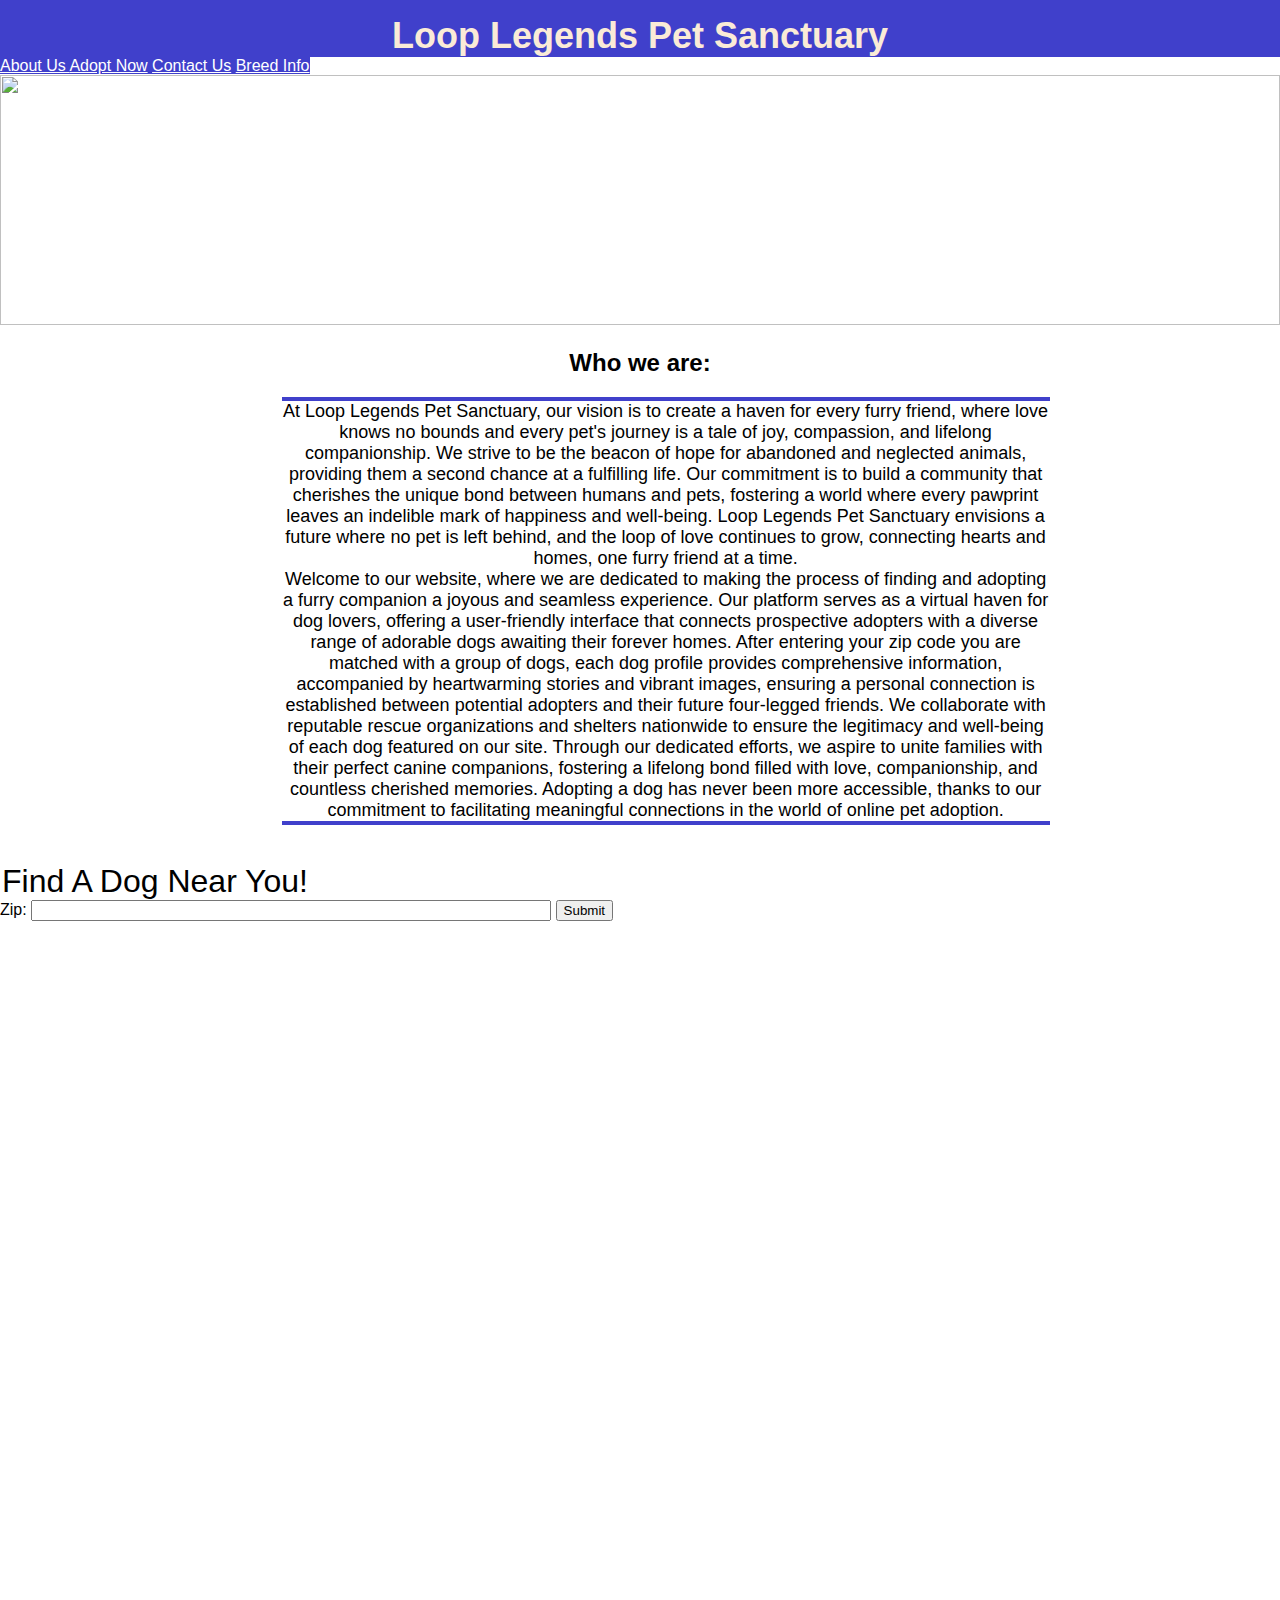
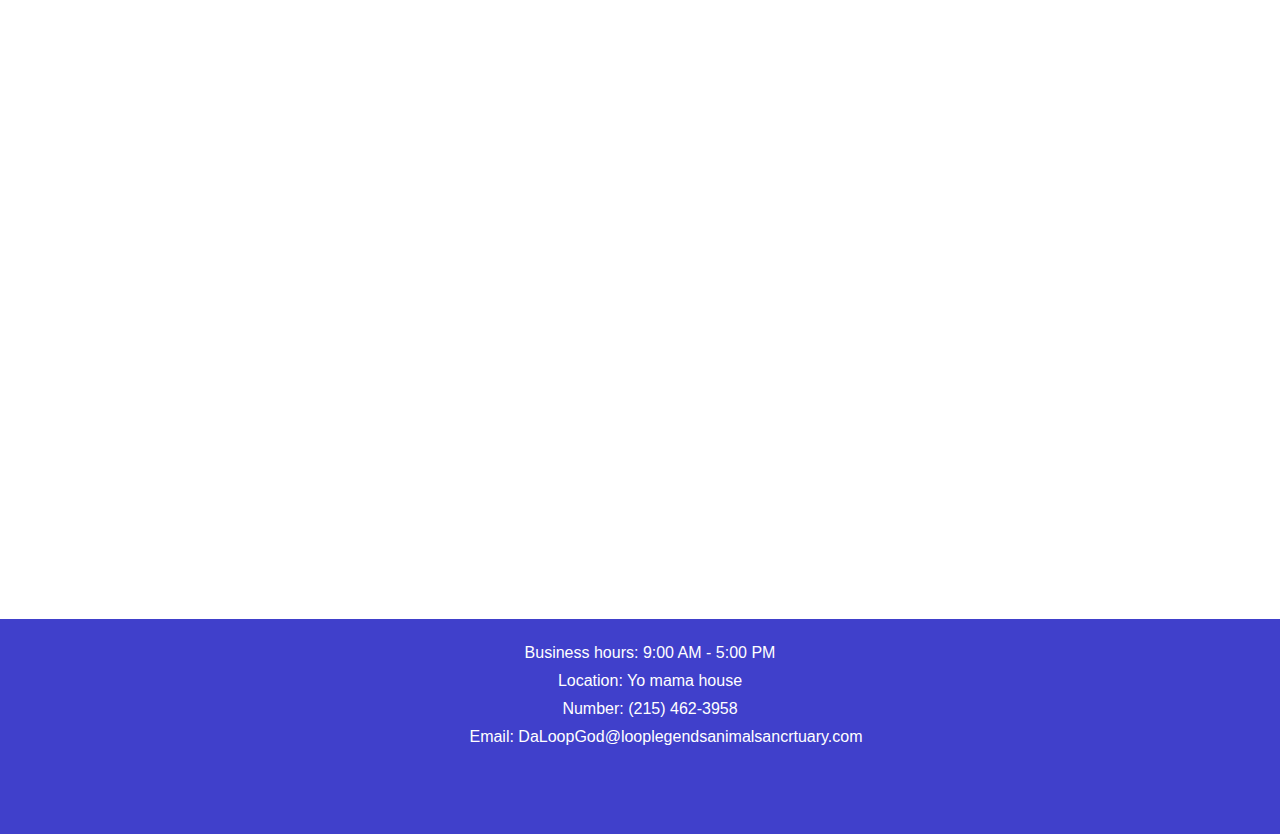
==== commit 6cf1e650: "added images of dogs based on zip when searched for" ====
--- a/index.html
+++ b/index.html
@@ -66,34 +66,20 @@
                 adoption. </p>
         </div>
     </div>
+    
     <br>
-    <div class="Flexbox-Component-Class">
-        <h1 class="title has-text-centered">
-            Furry friends looking for homes
-        </h1>
-        <form class="has-text-centered">
+    
+    <form class="has-text-centered">
             <legend> Find A Dog Near You! </legend>
             <label for="zip">Zip:</label>
             <input type="text" name="zip" id="zip">
-            <input type="submit" id="submitZip">
-        </form>
-        <div class="columns is-flex-wrap-wrap is-justify-content-space-between">
-            <div class="p-6 bd-highlight  
-                has-background-primary"> 1 </div>
-            <div class="p-6 bd-highlight  
-                has-background-primary"> 2 </div>
-            <div class="p-6 bd-highlight  
-                has-background-primary"> 3 </div>
-            <div class="p-6 bd-highlight  
-                has-background-primary"> 4 </div>
-            <div class="p-6 bd-highlight  
-                has-background-primary"> 5 </div>
-                <div class="p-6 bd-highlight  
-                has-background-primary"> 6 </div>
-        </div>
-    </div>
-    </div>
+            <button id="submit-zip">Submit</button>
+    </form>
+
+    <div id="img-container"></div>
+
     <br>
+
     <footer>
         <ul>
             <li><a href="#business-hours">Business hours: 9:00 AM - 5:00 PM</a></li>
--- a/assets/style.css
+++ b/assets/style.css
@@ -89,14 +89,6 @@
     font-weight: bold;
 }
 
-.columns {
-    overflow: visible;
-}
-
-.p-6 {
-    margin: 25px;
-    display: inline-block;
-}
 
 legend {
     font-family: 'Segoe UI', Tahoma, Geneva, Verdana, sans-serif;
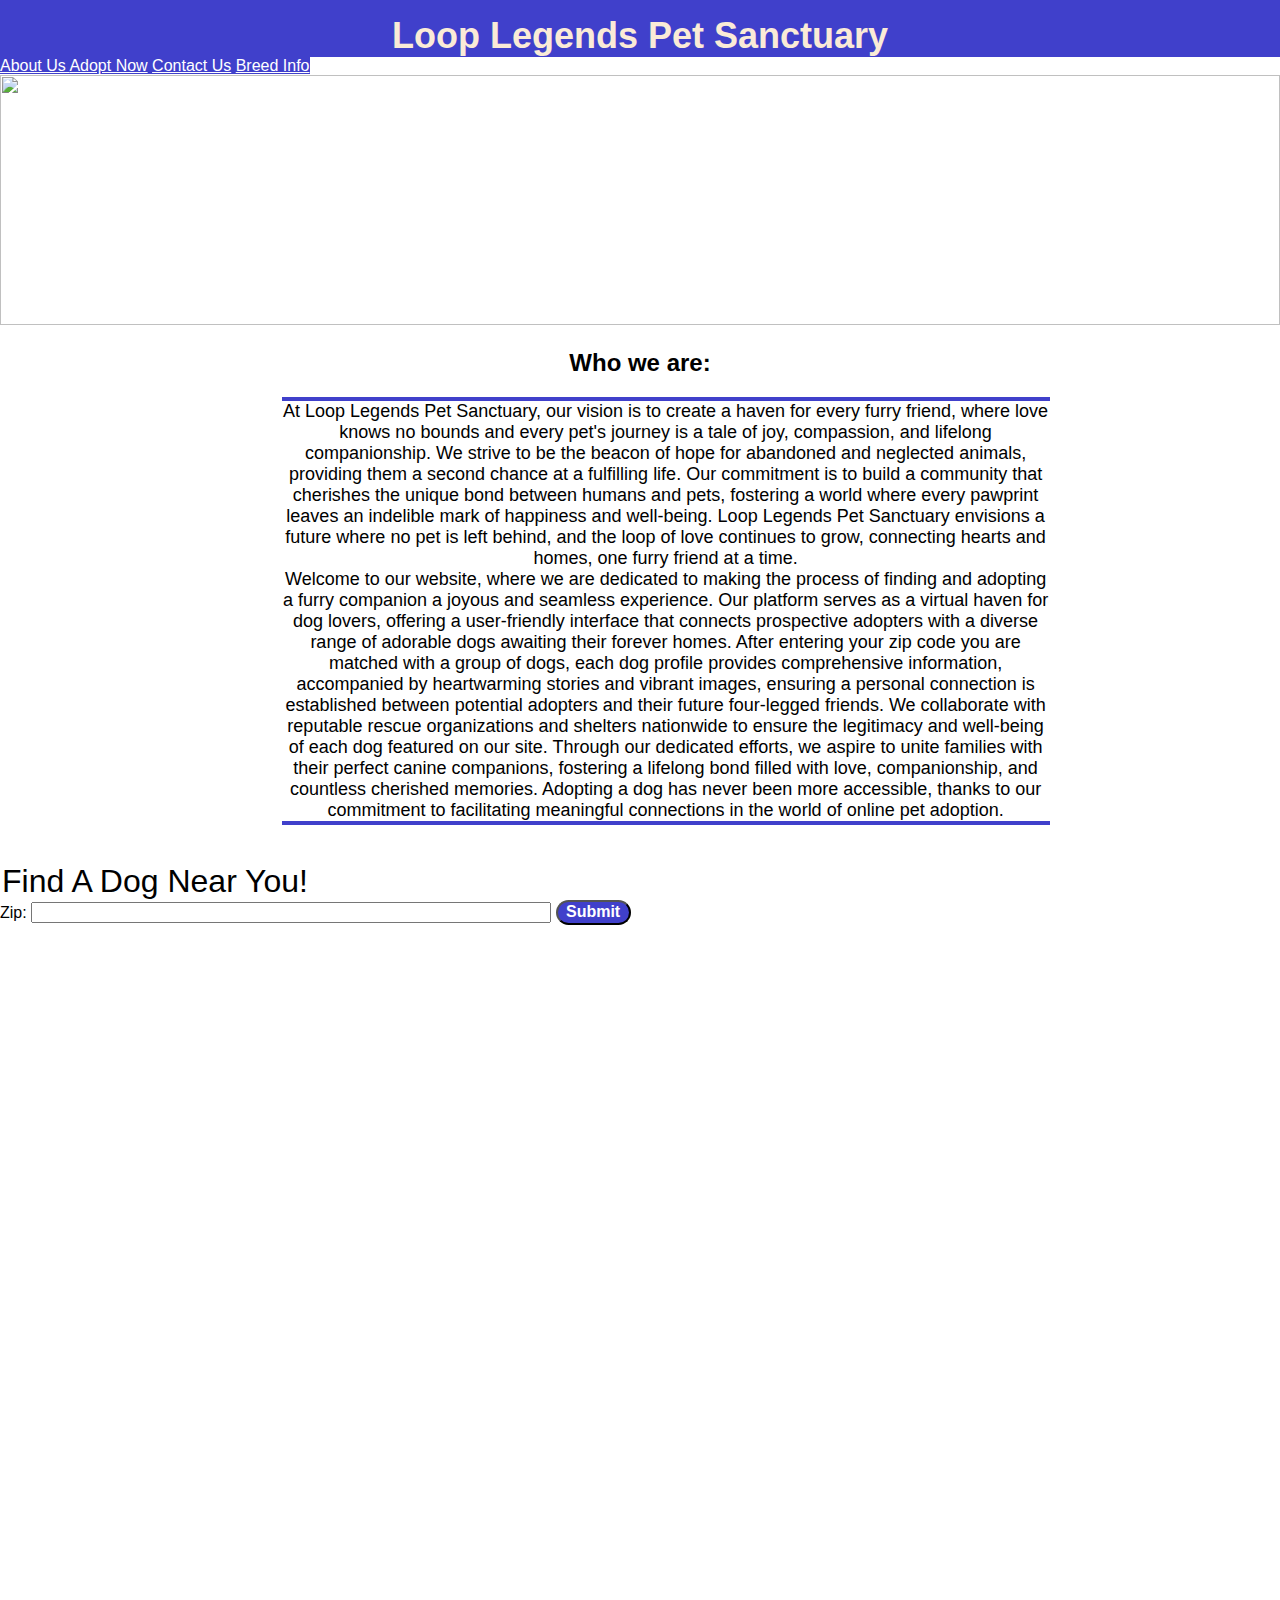
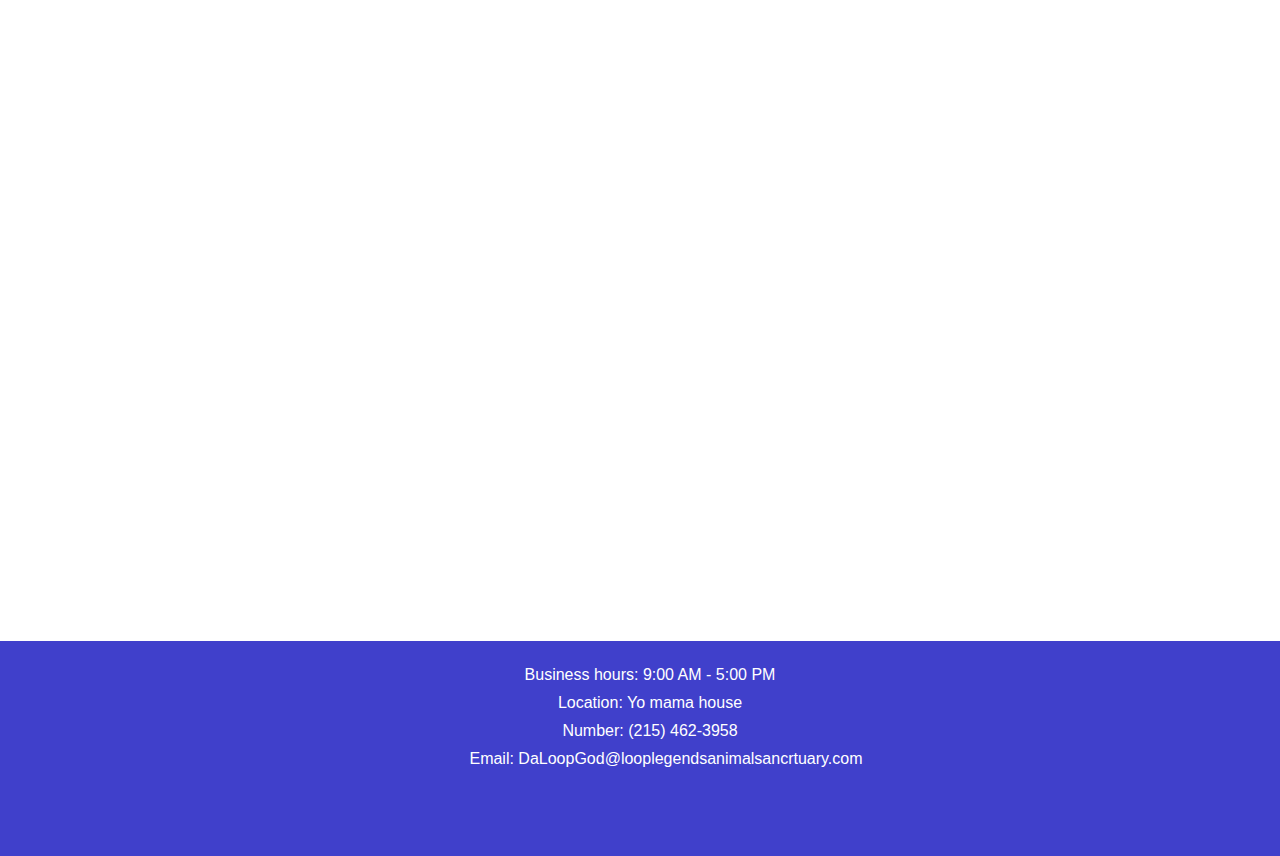
==== commit f09b679f: "added clickability to the dog images that takes you to the specific dogs bio" ====
--- a/index.html
+++ b/index.html
@@ -66,8 +66,8 @@
                 adoption. </p>
         </div>
     </div>
-    
-    <br>
+
+<br>
     
     <form class="has-text-centered">
             <legend> Find A Dog Near You! </legend>
@@ -76,9 +76,11 @@
             <button id="submit-zip">Submit</button>
     </form>
 
+<br>
+
     <div id="img-container"></div>
 
-    <br>
+<br>
 
     <footer>
         <ul>
--- a/assets/style.css
+++ b/assets/style.css
@@ -69,10 +69,6 @@
     color: rgb(64, 64, 203);
 }
 
-nav ul li {
-    color: red;
-}
-
 /* Body Customization */
 
 h2 {
@@ -104,7 +100,7 @@
     font-family: 'Segoe UI', Tahoma, Geneva, Verdana, sans-serif;
 }
 
-#submitZip {
+#submit-zip {
     border-radius: 12.5px;
     height: 25px;
     width: 75px;
@@ -113,6 +109,22 @@
     font-family: 'Segoe UI', Tahoma, Geneva, Verdana, sans-serif;
     font-size: 16px;
     font-weight: bold;
+    cursor: pointer;
+}
+
+#img-container {
+    display: grid;
+    grid-template-columns: repeat(auto-fit, minmax(200px, 1fr)); 
+    gap: 20px; 
+}
+
+ #img-container img {
+    max-width: 100%;
+    height: auto;
+  }
+
+img:hover {
+    cursor: pointer;
 }
 
 .dog-fact {
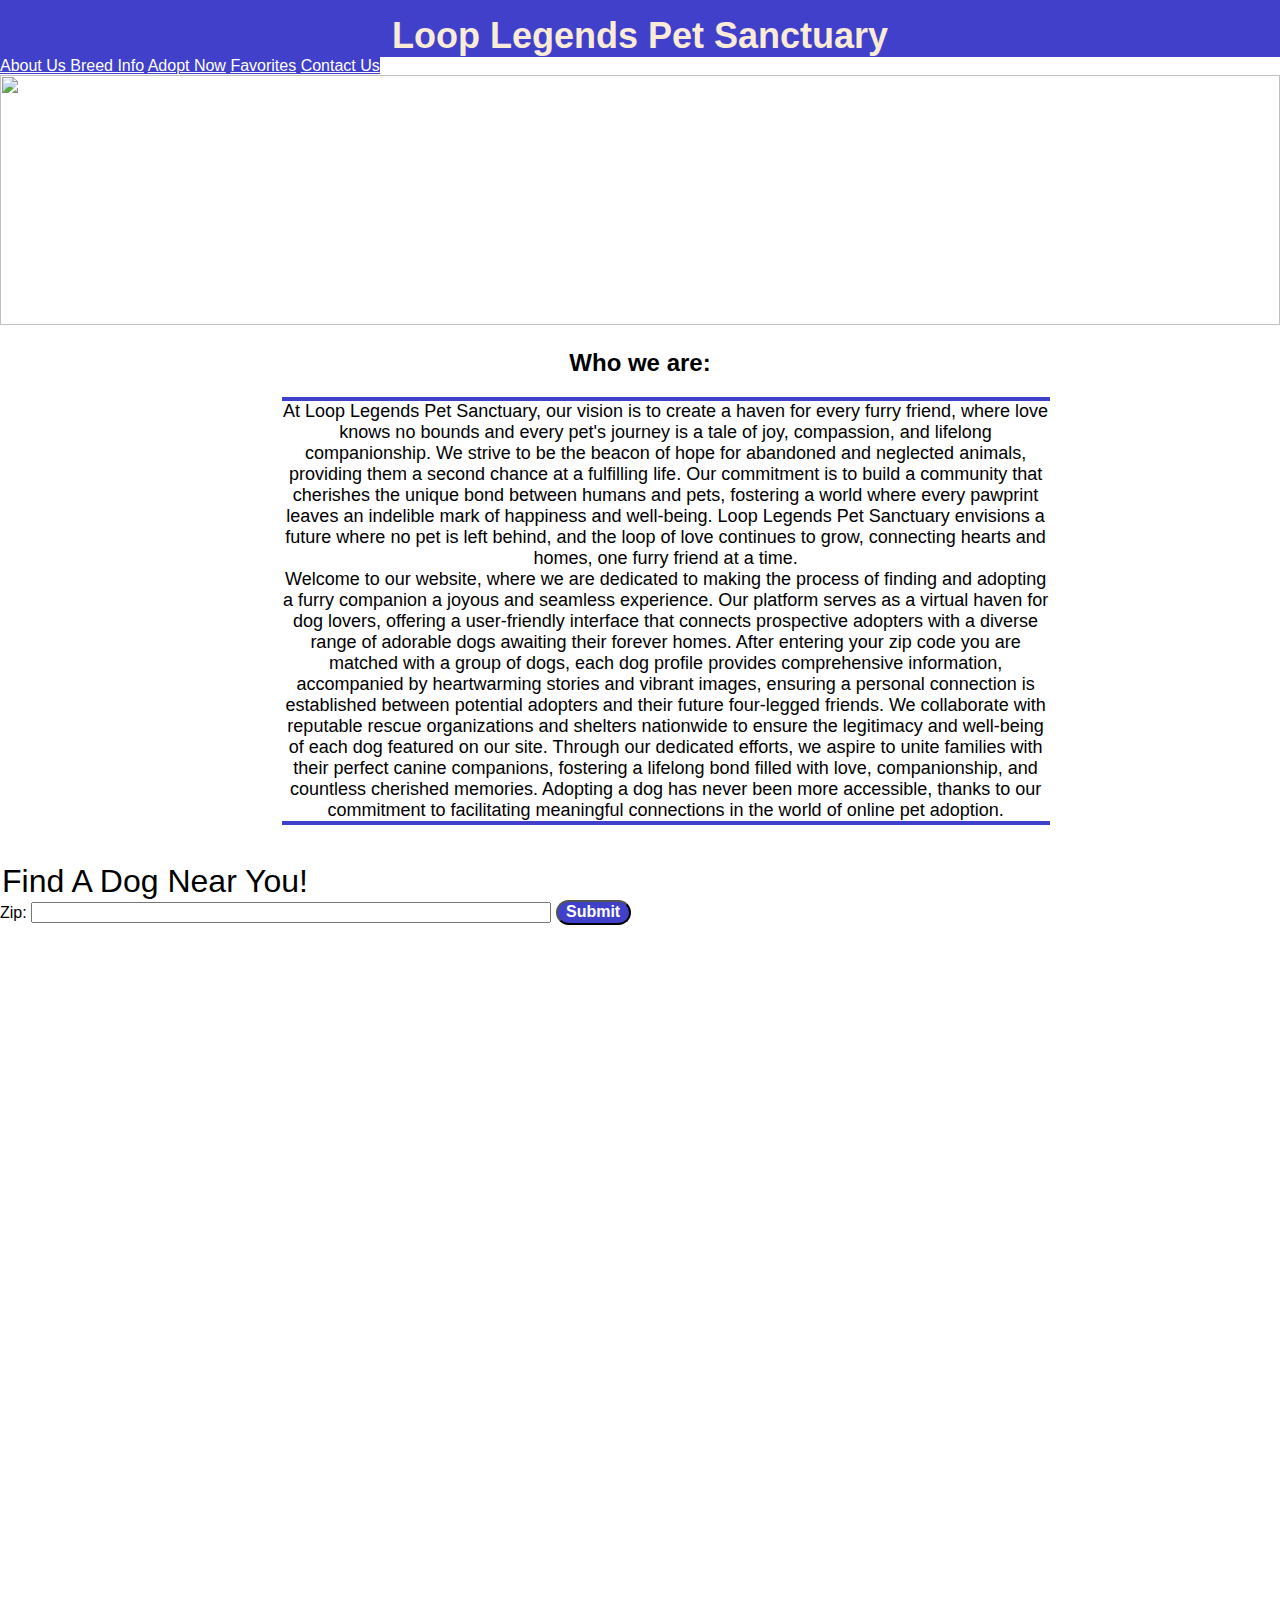
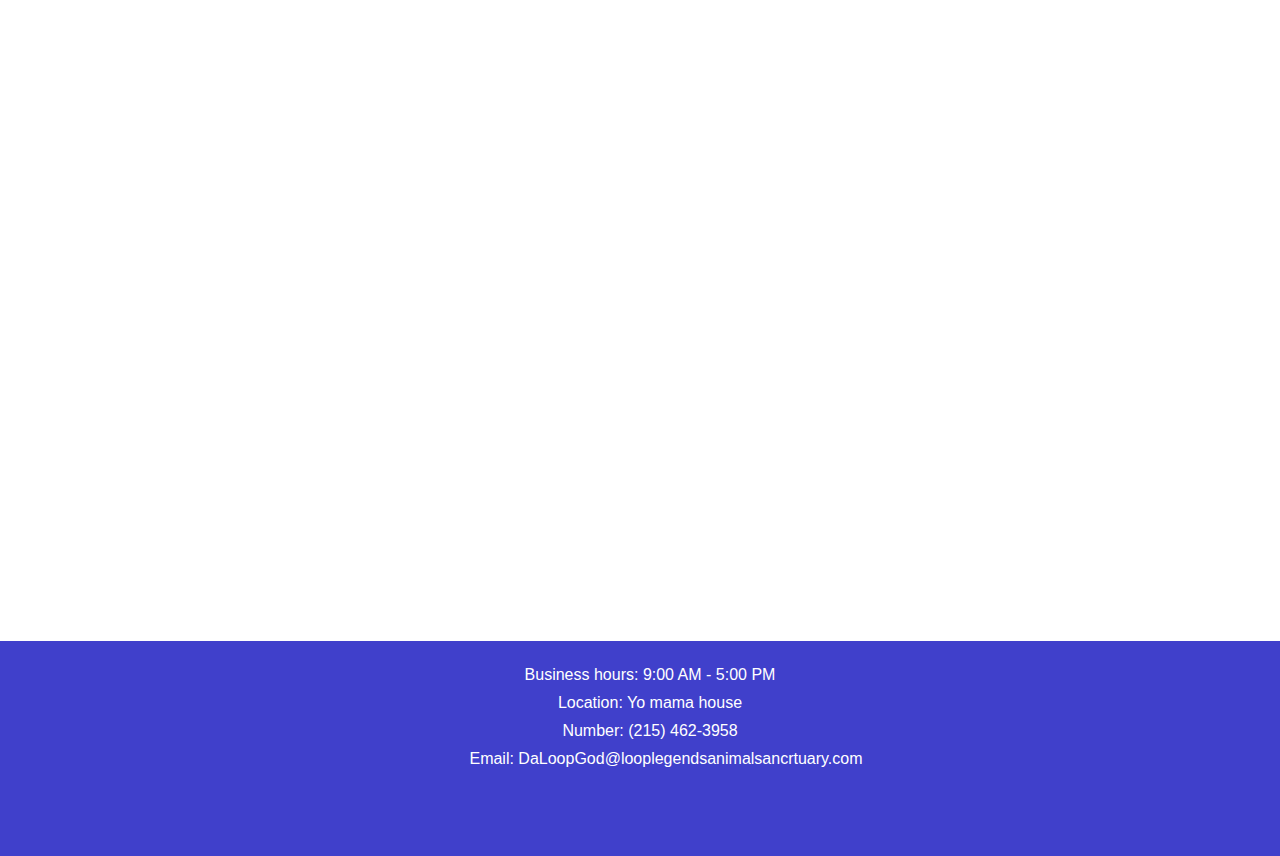
==== commit 0f88de0f: "created a favorites page" ====
--- a/index.html
+++ b/index.html
@@ -14,9 +14,10 @@
             </h1>
             <ul class="navbar" class="has-text-centered">
                 <a class="navbar-item" id="about-us" href="about-us.html">About Us </a>
+                <a class="navbar-item" id="breed-info" href="breed-info.html">Breed Info</a>
                 <a class="navbar-item" id="adopt-now" href="index.html">Adopt Now</a>
+                <a class="navbar-item" id="favorites" href="favorites.html">Favorites</a>
                 <a class="navbar-item" id="contact-us" href="contact-us.html">Contact Us</a>
-                <a class="navbar-item" id="breed-information" href="breed-info.html">Breed Info</a>
             </ul>
         </nav>
     </header>
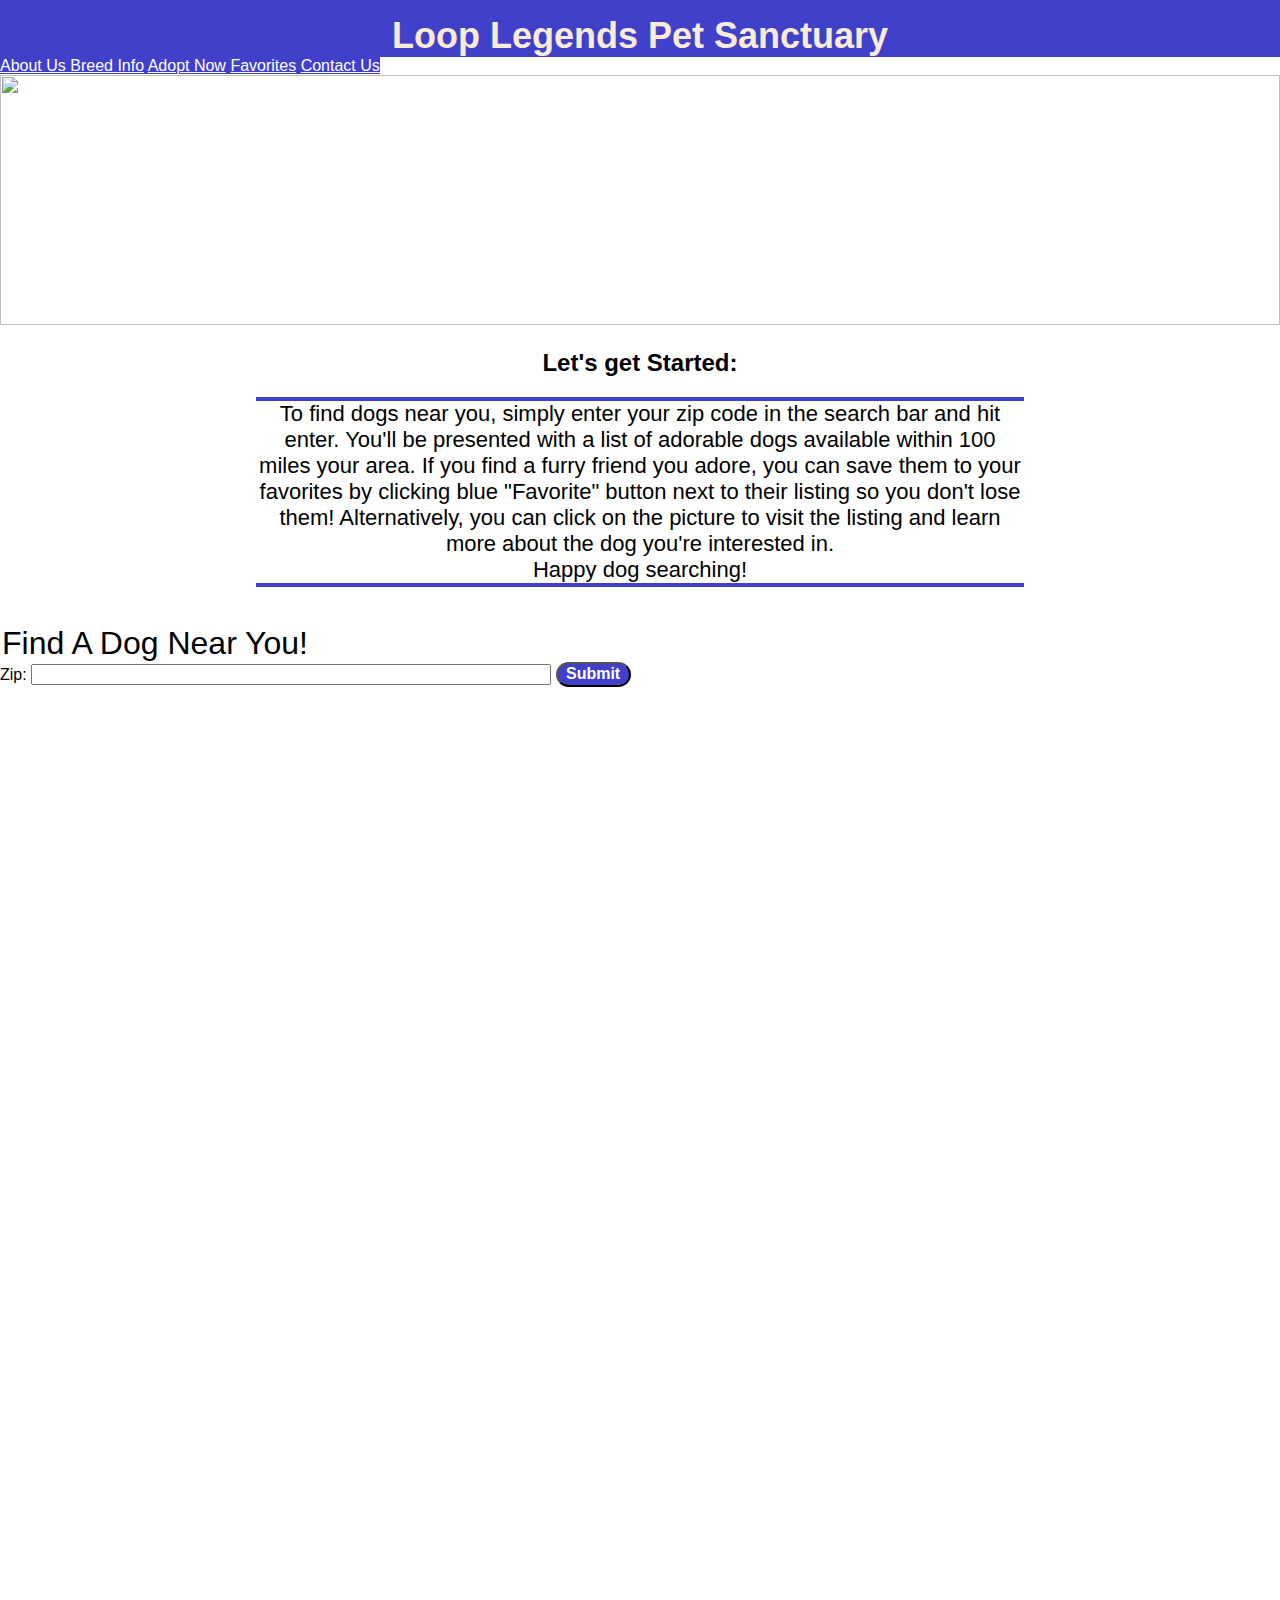
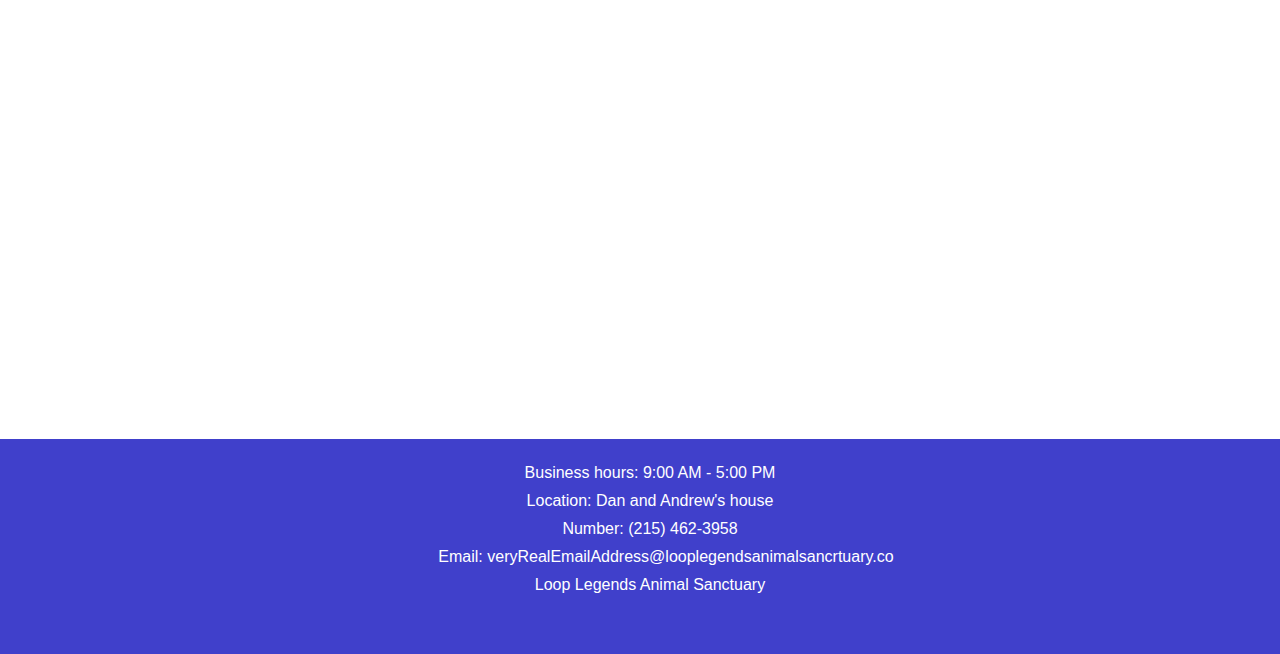
==== commit ca2eba6e: "Finished most styling, worked on the favorites page, added instructional paragraphs to every html" ====
--- a/index.html
+++ b/index.html
@@ -1,5 +1,6 @@
 <!DOCTYPE html>
 <html lang="en">
+
 <head>
     <meta charset="UTF-8">
     <meta name="viewport" content="width=device-width, initial-scale=1.0">
@@ -24,71 +25,40 @@
     <div id="banner">
         <img id="body-img"
             src="https://img.freepik.com/premium-vector/set-silhouette-dog-white-background_769373-9618.jpg">
-        <h2 class="is-size-2">Who we are:</h2>
+        <h2 class="is-size-2">Let's get Started:</h2>
         <div id="banner-p">
-            <p>At Loop Legends Pet Sanctuary, our vision is to create a haven for every furry friend, where love knows
-                no
-                bounds
-                and every pet's journey is a tale of joy, compassion, and lifelong companionship. We strive to be the
-                beacon
-                of
-                hope for abandoned and neglected animals, providing them a second chance at a fulfilling life. Our
-                commitment is
-                to build a community that cherishes the unique bond between humans and pets, fostering a world where
-                every
-                pawprint leaves an indelible mark of happiness and well-being. Loop Legends Pet Sanctuary envisions a
-                future
-                where no pet is left behind, and the loop of love continues to grow, connecting hearts and homes, one
-                furry
-                friend at a time.</p>
-
-            <p>Welcome to our website, where we are dedicated to making the process of finding and adopting a furry
-                companion a
-                joyous and seamless experience. Our platform serves as a virtual haven for dog lovers, offering a
-                user-friendly
-                interface that connects prospective adopters with a diverse range of adorable dogs awaiting their
-                forever
-                homes.
-                After entering your zip code you are matched with a group of dogs, each dog profile provides
-                comprehensive
-                information, accompanied by heartwarming stories and vibrant images, ensuring a personal connection is
-                established between potential adopters and their future four-legged friends. We collaborate with
-                reputable
-                rescue organizations and shelters nationwide to ensure the legitimacy and well-being of each dog
-                featured on
-                our
-                site. Through our dedicated efforts, we aspire to unite families with their perfect canine companions,
-                fostering
-                a lifelong bond filled with love, companionship, and countless cherished memories. Adopting a dog has
-                never
-                been
-                more accessible, thanks to our commitment to facilitating meaningful connections in the world of online
-                pet
-                adoption. </p>
+            <p>To find dogs near you, simply enter your zip code in the search bar and hit enter. You'll be presented
+                with a list of adorable dogs available within 100 miles your area. If you find a furry friend you adore, you can save
+                them to your favorites by clicking blue "Favorite" button next to their listing so you don't lose them!
+                Alternatively, you can click on the picture to visit the listing and learn more about the dog you're
+                interested in.</p>
+                <p>Happy dog searching!</p>
         </div>
     </div>
 
-<br>
-    
-    <form class="has-text-centered">
+    <br>
+    <div id="container">
+        <form class="has-text-centered">
             <legend> Find A Dog Near You! </legend>
             <label for="zip">Zip:</label>
             <input type="text" name="zip" id="zip">
             <button id="submit-zip">Submit</button>
-    </form>
+        </form>
 
-<br>
+        <br>
 
-    <div id="img-container"></div>
+        <div id="img-container"></div>
 
-<br>
-
+        <br>
+        <br></br>
+    </div>
     <footer>
         <ul>
             <li><a href="#business-hours">Business hours: 9:00 AM - 5:00 PM</a></li>
-            <li><a href="#location">Location: Yo mama house</a></li>
+            <li><a href="#location">Location: Dan and Andrew's house</a></li>
             <li><a href="#number">Number: (215) 462-3958</li>
-            <li><a href="#email">Email: DaLoopGod@looplegendsanimalsancrtuary.com</a></li>
+            <li><a href="#email">Email: veryRealEmailAddress@looplegendsanimalsancrtuary.co</a></li>
+            <li style="color: white">Loop Legends Animal Sanctuary</li>
         </ul>
     </footer>
     <script src="https://ajax.googleapis.com/ajax/libs/jquery/3.1.1/jquery.min.js"></script>
--- a/assets/style.css
+++ b/assets/style.css
@@ -33,13 +33,14 @@
 
 
 #banner-p {
+    font-family: 'Segoe UI', Tahoma, Geneva, Verdana, sans-serif;
     text-align: center;
     border-top: 4px solid rgb(64, 64, 203);
     border-bottom: 4px solid rgb(64, 64, 203);
     box-decoration-break: clone;
     width: 60%;
-    margin-left: 22%;
-    font-size: large;
+    margin-left: 20%;
+    font-size: 22px;
 }
 
 /* Nav Bar Customization */
@@ -116,6 +117,7 @@
     display: grid;
     grid-template-columns: repeat(auto-fit, minmax(200px, 1fr)); 
     gap: 20px; 
+    /* height: 1000px; */
 }
 
  #img-container img {
@@ -127,6 +129,73 @@
     cursor: pointer;
 }
 
+
+/* Styling to the dog images */
+
+.animal-container {
+    margin: 10px; 
+    padding: 10px;
+    border: 1px solid #ccc; 
+    border-radius: 5px;
+  }
+
+  .animal-container img {
+    max-width: 100%;
+    height: auto;
+    display: block;
+    margin-bottom: 10px;
+  }
+
+  .animal-container p {
+    font-family:'Segoe UI', Tahoma, Geneva, Verdana, sans-serif ;
+    margin: 5px 0;
+  }
+
+  /* Favorites button styling */
+
+  .animal-container .favorite-button {
+    background-color: rgb(64, 64, 203);
+    color: #fff; 
+    border: none; 
+    padding: 5px 10px; 
+    cursor: pointer;
+    border-radius: 3px; 
+  }
+
+  .animal-container .favorite-button:hover {
+    background-color: #0056b3;
+  }
+
+/* favorites page styling */
+
+#fav-container {
+    display: grid;
+    grid-template-columns: repeat(auto-fit, minmax(200px, 1fr)); 
+    gap: 20px; 
+    margin: 10px; 
+    padding: 10px;
+    border-radius: 5px;
+}
+
+
+#fav-container img {
+    border: 1px solid #ccc; 
+    flex-direction: row;
+    /* max-width: 100%; */
+    /* height: auto; */
+    display: block;
+    margin-bottom: 10px;
+}
+
+#fav-container .favorite-button {
+    background-color: rgb(64, 64, 203);
+    color: #fff; 
+    border: none; 
+    padding: 5px 10px; 
+    cursor: pointer;
+    border-radius: 3px; 
+}
+
 .dog-fact {
     text-align: center;
     padding: 20px;
@@ -138,16 +207,6 @@
     align-items: center;
 }
 
-.dog-fact button {
-    border-radius: 12.5px;
-    height: 25px;
-    width: 75px;
-    color: white;
-    background-color: rgb(64, 64, 203);
-    font-family: 'Segoe UI', Tahoma, Geneva, Verdana, sans-serif;
-    font-size: 16px;
-    font-weight: bold;
-}
 /* Footer Customization */
 
 footer {
@@ -173,7 +232,6 @@
     text-decoration: none;
 }
 
-
 /* setting the text and header to change when resized */
 
 @media screen and (max-width: 1024px) {
@@ -227,13 +285,6 @@
         display: inline;
     }
 }
-/* @media screen and (max-width: 1021px) {
-    .navbar {
-        display: inline;
-    }
-} */
-
-
 
 @media screen and (max-width: 1024px) {
     header ul{
@@ -261,8 +312,8 @@
 }
 
 h3 {
-    margin-left: 15%;
-    margin-top: 15px;
+    /* margin-left: 15%;
+    margin-top: 15px; */
     margin: 20px;
     font-size: 36px;
     font-weight: bolder;
@@ -329,10 +380,7 @@
     }
 }
 
-
-
 /* Contact Us page customization */
-
 
 .contact-us h2 {
     margin-top: 15px;
@@ -354,16 +402,64 @@
 
 .contact-us ul {
     margin: 20px;
-    font-size: 16px;
+    font-size: 24px;
+    
+    font-family: 'Segoe UI', Tahoma, Geneva, Verdana, sans-serif;
+   margin-left: 5%;
+}
+
+
+/* breed info customization */
+
+.breed-info-container {
+    text-align: center;
+}
+
+.breed-info-container option {
+    width: 50%;
+}
+
+
+#fact-h2 {
+    font-family: 'Segoe UI', Tahoma, Geneva, Verdana, sans-serif;
+    font-size: 30px;
+}
+
+#dog-img {
+    padding-left: 30%;
+    padding-right: 30%;
+    padding-top: 20px;
+    padding-bottom: 20px;
+    align-content: center;
+}
+
+#dog-description {
+    font-family: 'Segoe UI', Tahoma, Geneva, Verdana, sans-serif;
+    font-size: 20px;
+
+}
+
+#dog-description dt {
+    font-weight: bolder;
+    padding-left: 35px;
+}
+
+#dog-description dd {
+    padding-left: 35px;
+}
+
+#fact-option {
+    text-align: center;
+    padding-left: 35px;
+
+}
+
+#fav-h2 {
+    font-weight: bolder;
+    font-family: 'Segoe UI', Tahoma, Geneva, Verdana, sans-serif;
+    font-size: 30px
+}
+
+#fav-span {
     font-weight: bold;
-    font-family: 'Segoe UI', Tahoma, Geneva, Verdana, sans-serif;
-   margin-left: 5%;
-}
-
-
-#fact-h2 {
-    font-family: 'Segoe UI', Tahoma, Geneva, Verdana, sans-serif;
-    font-size: 30px;
-    font-weight: bolder;
-    margin: 20px;
-}+}
